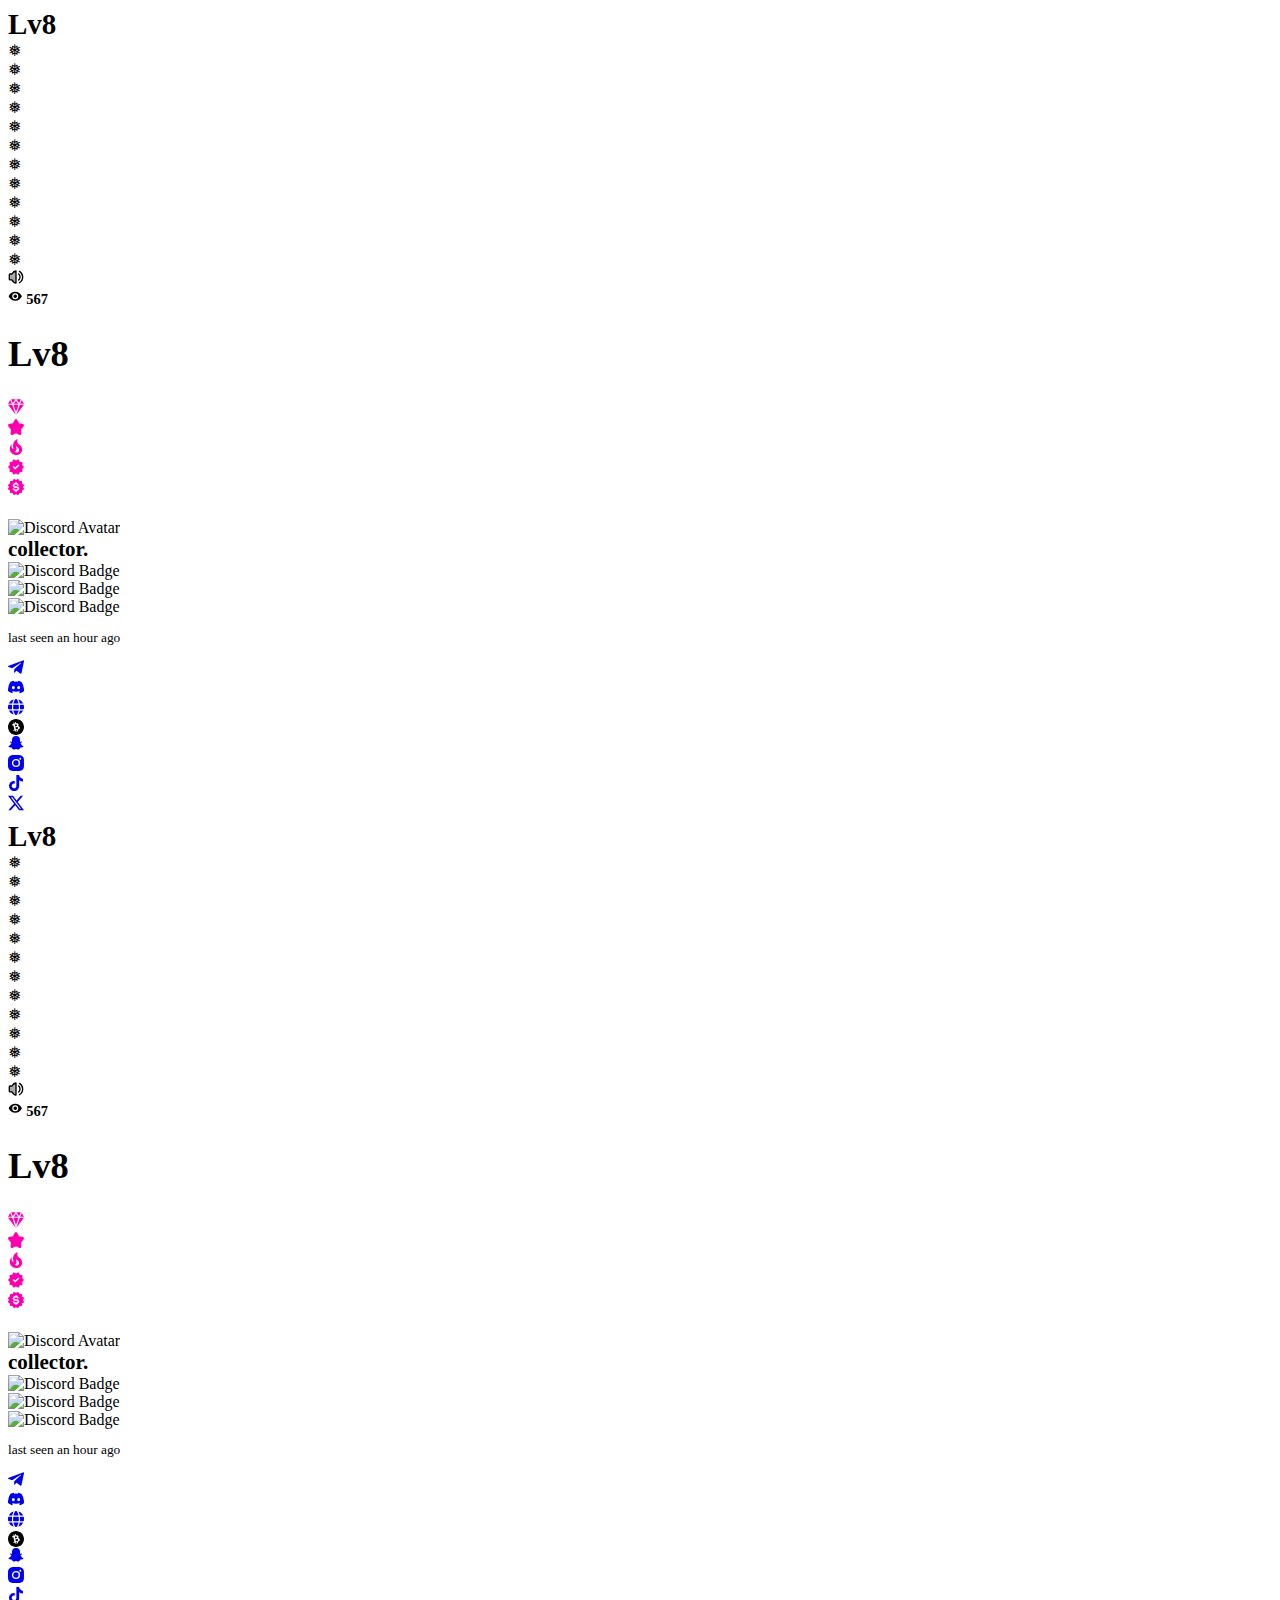
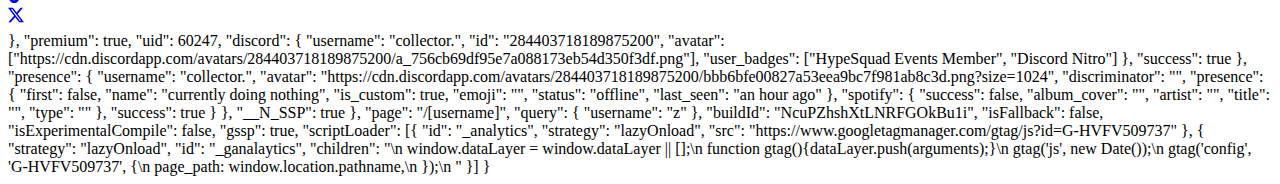
==== @!/index.html @ 82e15ccb "Update index.html" ====
<!DOCTYPE html>
<html lang="en">
  <head>
    <meta charSet="utf-8" />
    <meta name="viewport" content="width=device-width" />
    <title>@Lv8</title>
    <meta name="description" content="guns.lol #1 bio link | discord.gg/guns" />
    <meta content="website" property="og:type" />
    <meta content="@Lv8 | guns.lol" property="og:title" />
    <meta content="#Lv8 x Amaterasu " property="og:description" />
    <meta content="@Lv8 | guns.lol" name="author" />
    <meta content="#ff00c0" name="theme-color" />
    <meta property="og:image" content="https://og.guns.lol/api/og?username=z&amp;t=1715334862715" />
    <meta name="twitter:card" content="summary_large_image" />
    <style>
      ::-moz-selection {
        background: #ff00c0;
        color: #000000;
      }

      ::selection {
        background: #ff00c0;
        color: #000000;
      }
    </style>
    <style>
      body,
      * {
        font-family: &#x27;
        Fira Code&#x27;
        ,
        monospace !important;
      }
    </style>
    <meta name="next-head-count" content="16" />
    <link href="https://api.fontshare.com/v2/css?f[]=satoshi@1&amp;f[]=array@400&amp;display=swap" rel="stylesheet" />
    <link rel="stylesheet" href="https://cdnjs.cloudflare.com/ajax/libs/font-awesome/6.4.0/css/all.min.css" />
    <link href="https://r2.guns.lol/guns-solid.svg" rel="shortcut icon" />
    <link rel="preload" href="https://guns.lol/_next/static/css/c9ff41e3216e1978.css" as="style" />
    <link rel="stylesheet" href="https://guns.lol/_next/static/css/c9ff41e3216e1978.css" data-n-g />
    <link rel="preload" href="https://guns.lol/_next/static/css/a7f615c5cc4872ab.css" as="style" />
    <link rel="stylesheet" href="https://guns.lol/_next/static/css/a7f615c5cc4872ab.css" data-n-p />
    <noscript data-n-css></noscript>
    <script defer nomodule src="https://guns.lol/_next/static/chunks/polyfills-c67a75d1b6f99dc8.js"></script>
    <script src="https://unpkg.com/cursor-effects@latest/dist/browser.js" defer data-nscript="beforeInteractive"></script>
    <script src="https://guns.lol/_next/static/chunks/webpack-ba12c1e6d97ef93b.js" defer></script>
    <script src="https://guns.lol/_next/static/chunks/framework-92a422f151f77ddb.js" defer></script>
    <script src="https://guns.lol/_next/static/chunks/main-e79f9e8eeffec174.js" defer></script>
    <script src="https://guns.lol/_next/static/chunks/pages/_app-d41c8b393c383bba.js" defer></script>
    <script src="https://guns.lol/_next/static/chunks/1664-8fd132e3856cf862.js" defer></script>
    <script src="https://guns.lol/_next/static/chunks/8104-69c6cb628c1b3eec.js" defer></script>
    <script src="https://guns.lol/_next/static/chunks/9338-8b122a9472271a69.js" defer></script>
    <script src="https://guns.lol/_next/static/chunks/9409-edd252f33e75977f.js" defer></script>
    <script src="https://guns.lol/_next/static/chunks/4921-8a6484ae2e8a4b75.js" defer></script>
    <script src="https://guns.lol/_next/static/chunks/pages/%5Busername%5D-a1b21ef05df7433f.js" defer></script>
    <script src="https://guns.lol/_next/static/NcuPZhshXtLNRFGOkBu1i/_buildManifest.js" defer></script>
    <script src="https://guns.lol/_next/static/NcuPZhshXtLNRFGOkBu1i/_ssgManifest.js" defer></script>
    <style data-href="https://fonts.googleapis.com/css2?family=Fira+Code:wght@500&display=swap">
      @font-face {
        font-family: 'Fira Code';
        font-style: normal;
        font-weight: 500;
        font-display: swap;
        src: url(https://fonts.gstatic.com/s/firacode/v22/uU9eCBsR6Z2vfE9aq3bL0fxyUs4tcw4W_A9sFVQ.woff) format('woff')
      }

      @font-face {
        font-family: 'Fira Code';
        font-style: normal;
        font-weight: 500;
        font-display: swap;
        src: url(https://fonts.gstatic.com/s/firacode/v22/uU9eCBsR6Z2vfE9aq3bL0fxyUs4tcw4W_A9sJV37MOzlojwUKaJO.woff) format('woff');
        unicode-range: U+0460-052F, U+1C80-1C88, U+20B4, U+2DE0-2DFF, U+A640-A69F, U+FE2E-FE2F
      }

      @font-face {
        font-family: 'Fira Code';
        font-style: normal;
        font-weight: 500;
        font-display: swap;
        src: url(https://fonts.gstatic.com/s/firacode/v22/uU9eCBsR6Z2vfE9aq3bL0fxyUs4tcw4W_A9sJVT7MOzlojwUKaJO.woff) format('woff');
        unicode-range: U+0301, U+0400-045F, U+0490-0491, U+04B0-04B1, U+2116
      }

      @font-face {
        font-family: 'Fira Code';
        font-style: normal;
        font-weight: 500;
        font-display: swap;
        src: url(https://fonts.gstatic.com/s/firacode/v22/uU9eCBsR6Z2vfE9aq3bL0fxyUs4tcw4W_A9sJVz7MOzlojwUKaJO.woff) format('woff');
        unicode-range: U+1F00-1FFF
      }

      @font-face {
        font-family: 'Fira Code';
        font-style: normal;
        font-weight: 500;
        font-display: swap;
        src: url(https://fonts.gstatic.com/s/firacode/v22/uU9eCBsR6Z2vfE9aq3bL0fxyUs4tcw4W_A9sJVP7MOzlojwUKaJO.woff) format('woff');
        unicode-range: U+0370-0377, U+037A-037F, U+0384-038A, U+038C, U+038E-03A1, U+03A3-03FF
      }

      @font-face {
        font-family: 'Fira Code';
        font-style: normal;
        font-weight: 500;
        font-display: swap;
        src: url(https://fonts.gstatic.com/s/firacode/v22/uU9eCBsR6Z2vfE9aq3bL0fxyUs4tcw4W_A9sJV77MOzlojwUKaJO.woff) format('woff');
        unicode-range: U+0100-02AF, U+0304, U+0308, U+0329, U+1E00-1E9F, U+1EF2-1EFF, U+2020, U+20A0-20AB, U+20AD-20C0, U+2113, U+2C60-2C7F, U+A720-A7FF
      }

      @font-face {
        font-family: 'Fira Code';
        font-style: normal;
        font-weight: 500;
        font-display: swap;
        src: url(https://fonts.gstatic.com/s/firacode/v22/uU9eCBsR6Z2vfE9aq3bL0fxyUs4tcw4W_A9sJVD7MOzlojwUKQ.woff) format('woff');
        unicode-range: U+0000-00FF, U+0131, U+0152-0153, U+02BB-02BC, U+02C6, U+02DA, U+02DC, U+0304, U+0308, U+0329, U+2000-206F, U+2074, U+20AC, U+2122, U+2191, U+2193, U+2212, U+2215, U+FEFF, U+FFFD
      }
    </style>
  </head>
  <body>
    <div id="__next">
      <div class="userPage_backgroundImage__kUq3o" style="background-image:url(https://r2.guns.lol/e5f853f0-929c-4ae1-b86b-7b7a679bd29f.mp4)"></div>
      <div class="userPage_clickToEnterOverlay__4kIhx">
        <div class="userPage_clickToEnterText__pAALW" style="font-weight:700;font-size:29px">Lv8</div>
      </div>
      <div aria-hidden="true">
        <div class="userPage_snowflake__CZKJu">
          <div class="userPage_inner__q6u34">❅</div>
        </div>
        <div class="userPage_snowflake__CZKJu">
          <div class="userPage_inner__q6u34">❅</div>
        </div>
        <div class="userPage_snowflake__CZKJu">
          <div class="userPage_inner__q6u34">❅</div>
        </div>
        <div class="userPage_snowflake__CZKJu">
          <div class="userPage_inner__q6u34">❅</div>
        </div>
        <div class="userPage_snowflake__CZKJu">
          <div class="userPage_inner__q6u34">❅</div>
        </div>
        <div class="userPage_snowflake__CZKJu">
          <div class="userPage_inner__q6u34">❅</div>
        </div>
        <div class="userPage_snowflake__CZKJu">
          <div class="userPage_inner__q6u34">❅</div>
        </div>
        <div class="userPage_snowflake__CZKJu">
          <div class="userPage_inner__q6u34">❅</div>
        </div>
        <div class="userPage_snowflake__CZKJu">
          <div class="userPage_inner__q6u34">❅</div>
        </div>
        <div class="userPage_snowflake__CZKJu">
          <div class="userPage_inner__q6u34">❅</div>
        </div>
        <div class="userPage_snowflake__CZKJu">
          <div class="userPage_inner__q6u34">❅</div>
        </div>
        <div class="userPage_snowflake__CZKJu">
          <div class="userPage_inner__q6u34">❅</div>
        </div>
      </div>
      <div class="userPage_backgroundColor__XwvRJ" style="background-color:#000000"></div>
      <div style="--presenceUsernameColor:#ff00c0;--presenceStatusColor:rgba(255, 0, 192, 0.7);--presenceContainerBackground:rgba(255, 0, 192, 0.07);--presenceContainerBorder:2px solid rgba(255, 0, 192, 0.05);--discordServerMembers:rgba(255, 0, 192, 0.6);--secondTabBackground:rgba(255, 0, 192, 0.07);--secondTabBorder:2px solid rgba(255, 0, 192, 0.05);--discordMissingIcon:rgba(255, 0, 192, 0.25);--modernLayoutSeperator:rgba(255, 0, 192, 0.12);--modernLayoutSeperatorBorder:rgba(255, 0, 192, 0.12);--discordAvatarBorder:2px solid rgba(255, 205, 10, 0.15);--badgeContainerBackground:rgba(255, 0, 192, 0.08);--badgeContainerBorder:2px solid rgba(255, 0, 192, 0.04);--userBadge:20.5px;--textColor:#ff00c0;--iconColor:#ffed00;--backgroundColor:#000000;--joinStatus:rgba(255, 0, 192, 0.65);--avatarBorder:2px solid rgba(255, 0, 221, 0);--containerColor:rgba(255, 205, 10, 0);--containerBlur:0px;--containerBorder:1px solid rgba(255, 0, 221, 0);--containerRadius:0px;--containerWidth:38rem;--containerPadding:35px 15px;--volumeBackgroundcolor:rgba(255, 205, 10, 0.2);--volumeBorder:2px solid rgba(255, 205, 10, 0.05);--colorUsernameGlow:0px 0px 16.5px #ff00c0;--usernameEffects:url(https://r2.guns.lol/sparkle_pink.gif);--buttonBackground:rgba(255, 0, 192, 0.22);--buttonBorder:2px solid rgba(255, 0, 192, 0.12);--buttonRadius:12px;--buttonAlign:center;--buttonBackgroundHover:rgba(255, 0, 192, 0.32);--buttonBorderHover:2px solid rgba(255, 0, 192, 0.25);--buttonUrlColor:rgba(255, 0, 192, 0.65)">
        <div class="userPage_volumeButton__BV0oP">
          <svg xmlns="http://www.w3.org/2000/svg" width="1em" height="1em" viewBox="0 0 48 48">
            <defs>
              <mask id="ipTVolumeNotice0">
                <g fill="none" stroke="#fff" stroke-width="4">
                  <path fill="#555" stroke-linejoin="round" d="M24 6v36c-7 0-12.201-9.16-12.201-9.16H6a2 2 0 0 1-2-2V17.01a2 2 0 0 1 2-2h5.799S17 6 24 6Z"></path>
                  <path stroke-linecap="round" stroke-linejoin="round" d="M32 15a11.91 11.91 0 0 1 1.684 1.859A12.07 12.07 0 0 1 36 24c0 2.654-.846 5.107-2.278 7.09A11.936 11.936 0 0 1 32 33"></path>
                  <path stroke-linecap="round" d="M34.236 41.186C40.084 37.696 44 31.305 44 24c0-7.192-3.796-13.496-9.493-17.02"></path>
                </g>
              </mask>
            </defs>
            <path fill="currentColor" d="M0 0h48v48H0z" mask="url(#ipTVolumeNotice0)"></path>
          </svg>
        </div>
        <div class="userPage_mainContainer__nlLnl">
          <div class="userPage_userContainerWrapper__1632T">
            <div class="userPage_userContainer__o4GEY">
              <div class="userPage_profileViews__pzWkZ">
                <span style="font-weight:550;font-size:14.5px">
                  <svg xmlns="http://www.w3.org/2000/svg" width="1em" height="1em" viewBox="0 0 24 24">
                    <path fill="currentColor" d="M12 9a3 3 0 0 0-3 3a3 3 0 0 0 3 3a3 3 0 0 0 3-3a3 3 0 0 0-3-3m0 8a5 5 0 0 1-5-5a5 5 0 0 1 5-5a5 5 0 0 1 5 5a5 5 0 0 1-5 5m0-12.5C7 4.5 2.73 7.61 1 12c1.73 4.39 6 7.5 11 7.5s9.27-3.11 11-7.5c-1.73-4.39-6-7.5-11-7.5"></path>
                  </svg>
                  <!-- -->567 </span>
              </div>
              <div class="userLayout1_userInformation__VllEh" style="margin-bottom:5px">
                <div></div>
                <div class="userLayout1_userDescription__2OVZX">
                  <h1 class="userLayout1_userDescriptionUsername__Ul4hA false" style="font-weight:550;font-size:36.5px">Lv8</h1>
                  <div class="userLayout1_badgeContainerWrapper__KeHD7">
                    <div class="userPage_badgeContainer__yRM7q">
                      <div class="userPage_badgeContainerFlex__ZWUbS">
                        <style>
                          .userPage_premium__pQavC {
                            color: #ff00b0 !important;
                            filter: drop-shadow(#ff00b0 0 0 2.5px) !important;
                          }
                        </style>
                        <style>
                          .userPage_premium__pQavC {
                            filter: none !important;
                          }
                        </style>
                        <svg xmlns="http://www.w3.org/2000/svg" class="userPage_premium__pQavC" width="1em" height="1em" viewBox="23 32 465 448">
                          <path fill="currentColor" d="M396.31 32H264l84.19 112.26L396.31 32zm-280.62 0l48.12 112.26L248 32H115.69zM256 74.67L192 160h128l-64-85.33zm166.95-23.61L376.26 160H488L422.95 51.06zm-333.9 0L23 160h112.74L89.05 51.06zM146.68 192H24l222.8 288h.53L146.68 192zm218.64 0L264.67 480h.53L488 192H365.32zm-35.93 0H182.61L256 400l73.39-208z"></path>
                        </svg>
                      </div>
                      <div class="userPage_badgeContainerFlex__ZWUbS">
                        <style>
                          .userPage_imageHost__7UrDF {
                            color: #ff00b0 !important;
                            filter: drop-shadow(#ff00b0 0 0 2.5px) !important;
                          }
                        </style>
                        <style>
                          .userPage_imageHost__7UrDF {
                            filter: none !important;
                          }
                        </style>
                        <svg xmlns="http://www.w3.org/2000/svg" class="userPage_imageHost__7UrDF" width="1em" height="1em" viewBox="2 2 20 20">
                          <path fill="currentColor" d="M9.153 5.408C10.42 3.136 11.053 2 12 2c.947 0 1.58 1.136 2.847 3.408l.328.588c.36.646.54.969.82 1.182c.28.213.63.292 1.33.45l.636.144c2.46.557 3.689.835 3.982 1.776c.292.94-.546 1.921-2.223 3.882l-.434.507c-.476.557-.715.836-.822 1.18c-.107.345-.071.717.001 1.46l.066.677c.253 2.617.38 3.925-.386 4.506c-.766.582-1.918.051-4.22-1.009l-.597-.274c-.654-.302-.981-.452-1.328-.452c-.347 0-.674.15-1.329.452l-.595.274c-2.303 1.06-3.455 1.59-4.22 1.01c-.767-.582-.64-1.89-.387-4.507l.066-.676c.072-.744.108-1.116 0-1.46c-.106-.345-.345-.624-.821-1.18l-.434-.508c-1.677-1.96-2.515-2.941-2.223-3.882c.293-.941 1.523-1.22 3.983-1.776l.636-.144c.699-.158 1.048-.237 1.329-.45c.28-.213.46-.536.82-1.182l.328-.588Z"></path>
                        </svg>
                      </div>
                      <div class="userPage_badgeContainerFlex__ZWUbS">
                        <style>
                          .userPage_serverBooster__8x5Oi {
                            color: #ff00b0 !important;
                            filter: drop-shadow(#ff00b0 0 0 2.5px) !important;
                          }
                        </style>
                        <style>
                          .userPage_serverBooster__8x5Oi {
                            filter: none !important;
                          }
                        </style>
                        <svg xmlns="http://www.w3.org/2000/svg" class="userPage_serverBooster__8x5Oi" width="1em" height="1em" viewBox="4.99 3 14 18">
                          <path fill="currentColor" d="M17.66 11.2c-.23-.3-.51-.56-.77-.82c-.67-.6-1.43-1.03-2.07-1.66C13.33 7.26 13 4.85 13.95 3c-.95.23-1.78.75-2.49 1.32c-2.59 2.08-3.61 5.75-2.39 8.9c.04.1.08.2.08.33c0 .22-.15.42-.35.5c-.23.1-.47.04-.66-.12a.58.58 0 0 1-.14-.17c-1.13-1.43-1.31-3.48-.55-5.12C5.78 10 4.87 12.3 5 14.47c.06.5.12 1 .29 1.5c.14.6.41 1.2.71 1.73c1.08 1.73 2.95 2.97 4.96 3.22c2.14.27 4.43-.12 6.07-1.6c1.83-1.66 2.47-4.32 1.53-6.6l-.13-.26c-.21-.46-.77-1.26-.77-1.26m-3.16 6.3c-.28.24-.74.5-1.1.6c-1.12.4-2.24-.16-2.9-.82c1.19-.28 1.9-1.16 2.11-2.05c.17-.8-.15-1.46-.28-2.23c-.12-.74-.1-1.37.17-2.06c.19.38.39.76.63 1.06c.77 1 1.98 1.44 2.24 2.8c.04.14.06.28.06.43c.03.82-.33 1.72-.93 2.27Z"></path>
                        </svg>
                      </div>
                      <div class="userPage_badgeContainerFlex__ZWUbS">
                        <style>
                          .userPage_verified__3n7sU {
                            color: #ff00b0 !important;
                            filter: drop-shadow(#ff00b0 0 0 2.5px) !important;
                          }
                        </style>
                        <style>
                          .userPage_verified__3n7sU {
                            filter: none !important;
                          }
                        </style>
                        <svg xmlns="http://www.w3.org/2000/svg" class="userPage_verified__3n7sU" width="1em" height="1em" viewBox="1 1.5 22 21">
                          <path fill="currentColor" d="m8.6 22.5l-1.9-3.2l-3.6-.8l.35-3.7L1 12l2.45-2.8l-.35-3.7l3.6-.8l1.9-3.2L12 2.95l3.4-1.45l1.9 3.2l3.6.8l-.35 3.7L23 12l-2.45 2.8l.35 3.7l-3.6.8l-1.9 3.2l-3.4-1.45l-3.4 1.45Zm2.35-6.95L16.6 9.9l-1.4-1.45l-4.25 4.25l-2.15-2.1L7.4 12l3.55 3.55Z"></path>
                        </svg>
                      </div>
                      <div class="userPage_badgeContainerFlex__ZWUbS">
                        <style>
                          .userPage_donor__0X9Rl {
                            color: #ff00b0 !important;
                            filter: drop-shadow(#ff00b0 0 0 2.5px) !important;
                          }
                        </style>
                        <style>
                          .userPage_donor__0X9Rl {
                            filter: none !important;
                          }
                        </style>
                        <svg xmlns="http://www.w3.org/2000/svg" class="userPage_donor__0X9Rl" width="1em" height="1em" viewBox="2.01 2.01 19.98 19.98">
                          <path d="M2.047 14.668a.994.994 0 0 0 .465.607l1.91 1.104v2.199a1 1 0 0 0 1 1h2.199l1.104 1.91a1.01 1.01 0 0 0 .866.5c.174 0 .347-.046.501-.135L12 20.75l1.91 1.104a1.001 1.001 0 0 0 1.366-.365l1.103-1.91h2.199a1 1 0 0 0 1-1V16.38l1.91-1.104a1 1 0 0 0 .365-1.367L20.75 12l1.104-1.908a1 1 0 0 0-.365-1.366l-1.91-1.104v-2.2a1 1 0 0 0-1-1H16.38l-1.103-1.909a1.008 1.008 0 0 0-.607-.466a.993.993 0 0 0-.759.1L12 3.25l-1.909-1.104a1 1 0 0 0-1.366.365l-1.104 1.91H5.422a1 1 0 0 0-1 1V7.62l-1.91 1.104a1.003 1.003 0 0 0-.365 1.368L3.251 12l-1.104 1.908a1.009 1.009 0 0 0-.1.76zM12 13c-3.48 0-4-1.879-4-3c0-1.287 1.029-2.583 3-2.915V6.012h2v1.109c1.734.41 2.4 1.853 2.4 2.879h-1l-1 .018C13.386 9.638 13.185 9 12 9c-1.299 0-2 .515-2 1c0 .374 0 1 2 1c3.48 0 4 1.879 4 3c0 1.287-1.029 2.583-3 2.915V18h-2v-1.08c-2.339-.367-3-2.003-3-2.92h2c.011.143.159 1 2 1c1.38 0 2-.585 2-1c0-.325 0-1-2-1z" fill="currentColor"></path>
                        </svg>
                      </div>
                    </div>
                  </div>
                  <h3 class="userLayout1_userDescriptionText__z3I_T" style="font-weight:570;font-size:17.5px">
                    <div class="Typewriter" data-testid="typewriter-wrapper"></div>
                  </h3>
                </div>
                <div class="userPage_discordPresenceWrapper__9W5ws">
                  <div class="userPage_discordPresenceContainer__PFz6T" style="margin-top:20px">
                    <div class="userPage_discordUserInformation__ORflT">
                      <div class="userPage_discordAvatar__bB0vi">
                        <div class="userPage_discordStatus__ZfwPA">
                          <img src="https://cdn.discordapp.com/avatars/284403718189875200/bbb6bfe00827a53eea9bc7f981ab8c3d.png?size=1024" alt="Discord Avatar" />
                          <img src="https://r2.guns.lol/offline.png" class="userPage_discordStatusIcon__kcajH" alt />
                        </div>
                      </div>
                      <div class="userPage_discordActivity__9KpRz">
                        <div class="userPage_discordUser__wiIu5">
                          <div class="userPage_discordUserDiv__c_a50">
                            <span style="font-weight:550;font-size:21px">collector.</span>
                            <div class="userPage_discordUserBadges__ropYG">
                              <div class="userPage_discordBadge__ZArLB">
                                <img src="https://cdn.discordapp.com/badge-icons/bf01d1073931f921909045f3a39fd264.png" alt="Discord Badge" />
                              </div>
                              <div class="userPage_discordBadge__ZArLB">
                                <img src="https://cdn.discordapp.com/badge-icons/2ba85e8026a8614b640c2837bcdfe21b.png" alt="Discord Badge" />
                              </div>
                              <div class="userPage_discordBadge__ZArLB">
                                <img src="https://cdn.discordapp.com/badge-icons/72bed924410c304dbe3d00a6e593ff59.png" alt="Discord Badge" />
                              </div>
                            </div>
                          </div>
                          <h3 style="font-weight:300;font-size:13.4px">
                            <span class="userPage_offlineText__mCsvD">last seen
                              <!-- -->an hour ago
                            </span>
                          </h3>
                        </div>
                        <div class="userPage_activityImage__47mBR"></div>
                      </div>
                    </div>
                  </div>
                </div>
                <div class="userLayout1_socialsWrapper__PTWu8">
                  <div class="userPage_userSocials__i4mTF">
                    <div class="userPage_userSocial__DVXQm userPage_telegram__GvgX9">
                      <a target="_blank" href="https://t.me/Lv8">
                        <svg xmlns="http://www.w3.org/2000/svg" width="1em" height="1em" viewBox="2 3.61 20.02 16.79">
                          <path fill="currentColor" d="m20.665 3.717l-17.73 6.837c-1.21.486-1.203 1.161-.222 1.462l4.552 1.42l10.532-6.645c.498-.303.953-.14.579.192l-8.533 7.701h-.002l.002.001l-.314 4.692c.46 0 .663-.211.921-.46l2.211-2.15l4.599 3.397c.848.467 1.457.227 1.668-.785l3.019-14.228c.309-1.239-.473-1.8-1.282-1.434z"></path>
                        </svg>
                      </a>
                    </div>
                    <div class="userPage_userSocial__DVXQm userPage_discord__LY7XO">
                      <a target="_blank" href="https://discord.com/invite/Lv8">
                        <svg xmlns="http://www.w3.org/2000/svg" width="1em" height="1em" viewBox="1.96 4.26 20.03 15.53">
                          <path fill="currentColor" d="M14.82 4.26a10.14 10.14 0 0 0-.53 1.1a14.66 14.66 0 0 0-4.58 0a10.14 10.14 0 0 0-.53-1.1a16 16 0 0 0-4.13 1.3a17.33 17.33 0 0 0-3 11.59a16.6 16.6 0 0 0 5.07 2.59A12.89 12.89 0 0 0 8.23 18a9.65 9.65 0 0 1-1.71-.83a3.39 3.39 0 0 0 .42-.33a11.66 11.66 0 0 0 10.12 0q.21.18.42.33a10.84 10.84 0 0 1-1.71.84a12.41 12.41 0 0 0 1.08 1.78a16.44 16.44 0 0 0 5.06-2.59a17.22 17.22 0 0 0-3-11.59a16.09 16.09 0 0 0-4.09-1.35zM8.68 14.81a1.94 1.94 0 0 1-1.8-2a1.93 1.93 0 0 1 1.8-2a1.93 1.93 0 0 1 1.8 2a1.93 1.93 0 0 1-1.8 2zm6.64 0a1.94 1.94 0 0 1-1.8-2a1.93 1.93 0 0 1 1.8-2a1.92 1.92 0 0 1 1.8 2a1.92 1.92 0 0 1-1.8 2z"></path>
                        </svg>
                      </a>
                    </div>
                    <div class="userPage_userSocial__DVXQm userPage_custom_url__jUO7D">
                      <a target="_blank" href="https://guns.lol/Lv8">
                        <svg xmlns="http://www.w3.org/2000/svg" width="1em" height="1em" viewBox="2 2 28 28">
                          <path fill="currentColor" d="M11 16c0-1.393.078-2.734.222-4h9.556c.144 1.266.222 2.607.222 4c0 1.393-.078 2.734-.222 4h-9.556A35.485 35.485 0 0 1 11 16Zm-1.79 4A37.618 37.618 0 0 1 9 16c0-1.379.073-2.72.21-4H2.58A14.002 14.002 0 0 0 2 16c0 1.39.203 2.733.58 4h6.63Zm-5.863 2h6.138c.314 1.86.771 3.547 1.344 4.978c.369.922.793 1.758 1.272 2.472A14.036 14.036 0 0 1 3.347 22Zm8.168 0h8.97c-.29 1.6-.69 3.032-1.17 4.235c-.516 1.288-1.104 2.262-1.706 2.9c-.6.634-1.144.865-1.609.865c-.465 0-1.009-.231-1.609-.866c-.602-.637-1.19-1.611-1.705-2.899c-.481-1.203-.881-2.636-1.171-4.235Zm11 0c-.314 1.86-.771 3.547-1.344 4.978c-.369.922-.793 1.758-1.272 2.472A14.036 14.036 0 0 0 28.653 22h-6.138Zm6.905-2c.377-1.267.58-2.61.58-4c0-1.39-.203-2.733-.58-4h-6.63c.137 1.28.21 2.621.21 4s-.073 2.72-.21 4h6.63ZM19.314 5.765c.481 1.203.881 2.636 1.171 4.235h-8.97c.29-1.6.69-3.032 1.17-4.235c.516-1.288 1.104-2.263 1.706-2.9c.598-.631 1.14-.863 1.604-.865h.008c.464 0 1.007.233 1.606.866c.602.636 1.19 1.611 1.705 2.899ZM22.515 10h6.138a14.036 14.036 0 0 0-8.754-7.45c.479.714.903 1.55 1.272 2.472c.573 1.431 1.03 3.118 1.344 4.978ZM3.347 10h6.138c.314-1.86.771-3.547 1.344-4.978c.369-.922.793-1.758 1.272-2.472A14.036 14.036 0 0 0 3.347 10Z"></path>
                        </svg>
                      </a>
                    </div>
                    <div class="userPage_userSocial__DVXQm userPage_bitcoin__6ESAx">
                      <span style="display:flex">
                        <svg xmlns="http://www.w3.org/2000/svg" width="1em" height="1em" viewBox="0 0 24 24">
                          <path fill="currentColor" d="m10.84 11.22l-.688-2.568c.728-.18 2.839-1.051 3.39.506c.27 1.682-1.978 1.877-2.702 2.062zm.289 1.313l.755 2.829c.868-.228 3.496-.46 3.241-2.351c-.433-1.666-3.125-.706-3.996-.478zM24 12c0 6.627-5.373 12-12 12S0 18.627 0 12S5.373 0 12 0s12 5.373 12 12zm-6.341.661c-.183-1.151-1.441-2.095-2.485-2.202c.643-.57.969-1.401.57-2.488c-.603-1.368-1.989-1.66-3.685-1.377l-.546-2.114l-1.285.332l.536 2.108c-.338.085-.685.158-1.029.256L9.198 5.08l-1.285.332l.545 2.114c-.277.079-2.595.673-2.595.673l.353 1.377s.944-.265.935-.244c.524-.137.771.125.886.372l1.498 5.793c.018.168-.012.454-.372.551c.021.012-.935.241-.935.241l.14 1.605s2.296-.588 2.598-.664l.551 2.138l1.285-.332l-.551-2.153c.353-.082.697-.168 1.032-.256l.548 2.141l1.285-.332l-.551-2.135c1.982-.482 3.38-1.73 3.094-3.64z"></path>
                        </svg>
                      </span>
                    </div>
                    <div class="userPage_userSocial__DVXQm userPage_snapchat__kuY2g">
                      <a target="_blank" href="https://snapchat.com/add/rolex">
                        <svg xmlns="http://www.w3.org/2000/svg" width="1em" height="1em" viewBox="0 0 256 256">
                          <path fill="currentColor" d="M245.47 189.74c-7.1 6.67-17.67 7.71-27.88 8.72c-6.31.62-12.83 1.27-16.39 3.23c-3.37 1.86-6.85 6.62-10.21 11.22c-5.4 7.41-11.53 15.8-21.23 18.28a26.35 26.35 0 0 1-6.64.81c-6.88 0-13.7-2.32-19.9-4.43c-5.55-1.89-10.8-3.68-15.21-3.68s-9.66 1.79-15.21 3.68c-8.19 2.79-17.47 6-26.54 3.62c-9.71-2.48-15.84-10.87-21.24-18.28c-3.36-4.6-6.84-9.36-10.21-11.22c-3.56-2-10.08-2.61-16.38-3.23c-10.22-1-20.79-2.05-27.89-8.72a8 8 0 0 1 2.77-13.36c.09 0 12.84-4.86 25.36-19a94 94 0 0 0 17.74-30.2L37 119.43a8 8 0 1 1 6-14.86l17.85 7.15A151.24 151.24 0 0 0 64 80a64 64 0 0 1 128 0a149 149 0 0 0 3.21 31.73l17.79-7.16a8 8 0 1 1 6 14.86l-19.3 7.72c14.08 38.35 42.64 49.09 43 49.23a8 8 0 0 1 2.77 13.36"></path>
                        </svg>
                      </a>
                    </div>
                    <div class="userPage_userSocial__DVXQm userPage_instagram__IFtdK">
                      <a target="_blank" href="https://instagram.com/_0_">
                        <svg xmlns="http://www.w3.org/2000/svg" width="1em" height="1em" viewBox="3 2.98 18.01 18.04">
                          <path fill="currentColor" d="M20.947 8.305a6.53 6.53 0 0 0-.419-2.216a4.61 4.61 0 0 0-2.633-2.633a6.606 6.606 0 0 0-2.186-.42c-.962-.043-1.267-.055-3.709-.055s-2.755 0-3.71.055a6.606 6.606 0 0 0-2.185.42a4.607 4.607 0 0 0-2.633 2.633a6.554 6.554 0 0 0-.419 2.185c-.043.963-.056 1.268-.056 3.71s0 2.754.056 3.71c.015.748.156 1.486.419 2.187a4.61 4.61 0 0 0 2.634 2.632a6.584 6.584 0 0 0 2.185.45c.963.043 1.268.056 3.71.056s2.755 0 3.71-.056a6.59 6.59 0 0 0 2.186-.419a4.615 4.615 0 0 0 2.633-2.633c.263-.7.404-1.438.419-2.187c.043-.962.056-1.267.056-3.71c-.002-2.442-.002-2.752-.058-3.709zm-8.953 8.297c-2.554 0-4.623-2.069-4.623-4.623s2.069-4.623 4.623-4.623a4.623 4.623 0 0 1 0 9.246zm4.807-8.339a1.077 1.077 0 0 1-1.078-1.078a1.077 1.077 0 1 1 2.155 0c0 .596-.482 1.078-1.077 1.078z"></path>
                          <circle cx="11.994" cy="11.979" r="3.003" fill="currentColor"></circle>
                        </svg>
                      </a>
                    </div>
                    <div class="userPage_userSocial__DVXQm userPage_tiktok__QtUle">
                      <a target="_blank" href="https://tiktok.com/@___">
                        <svg xmlns="http://www.w3.org/2000/svg" width="1em" height="1em" viewBox="3.2 2 17.43 19.99">
                          <path fill="currentColor" d="M19.59 6.69a4.83 4.83 0 0 1-3.77-4.25V2h-3.45v13.67a2.89 2.89 0 0 1-5.2 1.74a2.89 2.89 0 0 1 2.31-4.64a2.93 2.93 0 0 1 .88.13V9.4a6.84 6.84 0 0 0-1-.05A6.33 6.33 0 0 0 5 20.1a6.34 6.34 0 0 0 10.86-4.43v-7a8.16 8.16 0 0 0 4.77 1.52v-3.4a4.85 4.85 0 0 1-1-.1z"></path>
                        </svg>
                      </a>
                    </div>
                    <div class="userPage_userSocial__DVXQm userPage_x__evMen">
                      <a target="_blank" href="https://x.com/cxe">
                        <svg xmlns="http://www.w3.org/2000/svg" width="1em" height="1em" viewBox="26.8 48 460.2 416">
                          <path fill="currentColor" d="M389.2 48h70.6L305.6 224.2L487 464H345L233.7 318.6L106.5 464H35.8l164.9-188.5L26.8 48h145.6l100.5 132.9L389.2 48zm-24.8 373.8h39.1L151.1 88h-42l255.3 333.8z"></path>
                        </svg>
                      </a>
                    </div>
                  </div>
                </div>
              </div>
            </div>
          </div>
        </div>
      </div>
    </div>
    <script id="__NEXT_DATA__" type="application/json">
      {
        "props": {
          "pageProps": {
            "data": {
              "username": "z",
              "account_created": 1713996447,
              "verified": true,
              "alias": "",
              "config": {
                "socials": [{
                  "social": "telegram",
                  "value": "https://t.me/Lv8",
                  "id": "8fa6ba84-4801-4a76-ad6f-e366678ea915"
                }, {
                  "social": "discord",
                  "value": "https://discord.com/invite/Lv8",
                  "id": "d2f7e2a2-36a5-4d99-b6ae-43434a18cd58"
                }, {
                  "social": "custom_url",
                  "value": "https://guns.lol/Lv8",
                  "id": "23204859-eb5f-4e72-9382-bab6b4852592"
                }, {
                  "social": "bitcoin",
                  "value": "bc1qj4832z4j3sd6wqxjngek57t0y06drfqtfcqgxp",
                  "id": "b07f1e45-c00d-4574-bb42-5e38515685ee"
                }, {
                  "social": "snapchat",
                  "value": "https://snapchat.com/add/rolex",
                  "id": "2a792112-01fb-436c-b0cb-504393719d66"
                }, {
                  "social": "instagram",
                  "value": "https://instagram.com/_0_",
                  "id": "8de43e83-7c18-41d4-86c0-46cafd9bca67"
                }, {
                  "social": "tiktok",
                  "value": "https://tiktok.com/@___",
                  "id": "7b58cc5f-5d95-4504-aa9a-954f35ef7c8f"
                }, {
                  "social": "x",
                  "value": "https://x.com/cxe",
                  "id": "ec191cad-91f9-4156-a00d-33a9f0c482c9"
                }],
                "user_badges": ["premium", "imagehost_access", "server_booster", "verified", "donor"],
                "custom_badges": [],
                "color": "#ffcd0a",
                "text_color": "#ff00c0",
                "icon_color": "#ffed00",
                "bg_color": "#000000",
                "gradient_1": "#881c9c",
                "gradient_2": "#0d0d0d",
                "profile_gradient": false,
                "use_discord_avatar": false,
                "volume_control": true,
                "badge_glow": false,
                "username_glow": true,
                "swap_colors": false,
                "monochrome": false,
                "animated_title": true,
                "page_views": 567,
                "blur": 0,
                "opacity": 0,
                "url": "https://r2.guns.lol/e5f853f0-929c-4ae1-b86b-7b7a679bd29f.mp4",
                "audio": "",
                "avatar": "",
                "custom_cursor": "",
                "description": "#My Senseiii ",
                "presence": "enabled",
                "display_name": "Lv8",
                "background_effects": "snowflakes",
                "username_effects": "pink",
                "premium": {
                  "effects_color": "#fce314",
                  "badge_color": "#ff00b0",
                  "border_color": "#ff00dd",
                  "typewriter_enabled": true,
                  "typewriter": ["#My Senseiii"],
                  "hide_badges": false,
                  "hide_views": false,
                  "border_enabled": true,
                  "second_tab_enabled": false,
                  "monochrome_badges": true,
                  "border_width": 1,
                  "border_radius": 0,
                  "second_tab": {},
                  "cursor_effects": "particles",
                  "font": "firacode",
                  "page_enter_text": "Lv8",
                  "layout": "default",
                  "banner": "",
                  "buttons": [],
                  "show_url": false,
                  "text_align": "center",
                  "button_shadow": false,
                  "button_border_radius": 12
                }
                ::selection {
                    background: #ff00c0;
                    color: #000000;
                }
                </style><style>
                body, * {
                    font-family: &#x27;Fira Code&#x27;, monospace!important;
                }
                </style><meta name="next-head-count" content="16" /><link href="https://api.fontshare.com/v2/css?f[]=satoshi@1&amp;f[]=array@400&amp;display=swap" rel="stylesheet" /><link rel="stylesheet" href="https://cdnjs.cloudflare.com/ajax/libs/font-awesome/6.4.0/css/all.min.css" /><link href="https://r2.guns.lol/guns-solid.svg" rel="shortcut icon" /><link rel="preload" href="https://guns.lol/_next/static/css/c9ff41e3216e1978.css" as="style" /><link rel="stylesheet" href="https://guns.lol/_next/static/css/c9ff41e3216e1978.css" data-n-g /><link rel="preload" href="https://guns.lol/_next/static/css/a7f615c5cc4872ab.css" as="style" /><link rel="stylesheet" href="https://guns.lol/_next/static/css/a7f615c5cc4872ab.css" data-n-p /><noscript data-n-css></noscript><script defer nomodule src="https://guns.lol/_next/static/chunks/polyfills-c67a75d1b6f99dc8.js"></script><script src="https://unpkg.com/cursor-effects@latest/dist/browser.js" defer data-nscript="beforeInteractive"></script><script src="https://guns.lol/_next/static/chunks/webpack-ba12c1e6d97ef93b.js" defer></script><script src="https://guns.lol/_next/static/chunks/framework-92a422f151f77ddb.js" defer></script><script src="https://guns.lol/_next/static/chunks/main-e79f9e8eeffec174.js" defer></script><script src="https://guns.lol/_next/static/chunks/pages/_app-d41c8b393c383bba.js" defer></script><script src="https://guns.lol/_next/static/chunks/1664-8fd132e3856cf862.js" defer></script><script src="https://guns.lol/_next/static/chunks/8104-69c6cb628c1b3eec.js" defer></script><script src="https://guns.lol/_next/static/chunks/9338-8b122a9472271a69.js" defer></script><script src="https://guns.lol/_next/static/chunks/9409-edd252f33e75977f.js" defer></script><script src="https://guns.lol/_next/static/chunks/4921-8a6484ae2e8a4b75.js" defer></script><script src="https://guns.lol/_next/static/chunks/pages/%5Busername%5D-a1b21ef05df7433f.js" defer></script><script src="https://guns.lol/_next/static/NcuPZhshXtLNRFGOkBu1i/_buildManifest.js" defer></script><script src="https://guns.lol/_next/static/NcuPZhshXtLNRFGOkBu1i/_ssgManifest.js" defer></script><style data-href="https://fonts.googleapis.com/css2?family=Fira+Code:wght@500&display=swap">@font-face{font-family:'Fira Code';font-style:normal;font-weight:500;font-display:swap;src:url(https://fonts.gstatic.com/s/firacode/v22/uU9eCBsR6Z2vfE9aq3bL0fxyUs4tcw4W_A9sFVQ.woff) format('woff')}@font-face{font-family:'Fira Code';font-style:normal;font-weight:500;font-display:swap;src:url(https://fonts.gstatic.com/s/firacode/v22/uU9eCBsR6Z2vfE9aq3bL0fxyUs4tcw4W_A9sJV37MOzlojwUKaJO.woff) format('woff');unicode-range:U+0460-052F,U+1C80-1C88,U+20B4,U+2DE0-2DFF,U+A640-A69F,U+FE2E-FE2F}@font-face{font-family:'Fira Code';font-style:normal;font-weight:500;font-display:swap;src:url(https://fonts.gstatic.com/s/firacode/v22/uU9eCBsR6Z2vfE9aq3bL0fxyUs4tcw4W_A9sJVT7MOzlojwUKaJO.woff) format('woff');unicode-range:U+0301,U+0400-045F,U+0490-0491,U+04B0-04B1,U+2116}@font-face{font-family:'Fira Code';font-style:normal;font-weight:500;font-display:swap;src:url(https://fonts.gstatic.com/s/firacode/v22/uU9eCBsR6Z2vfE9aq3bL0fxyUs4tcw4W_A9sJVz7MOzlojwUKaJO.woff) format('woff');unicode-range:U+1F00-1FFF}@font-face{font-family:'Fira Code';font-style:normal;font-weight:500;font-display:swap;src:url(https://fonts.gstatic.com/s/firacode/v22/uU9eCBsR6Z2vfE9aq3bL0fxyUs4tcw4W_A9sJVP7MOzlojwUKaJO.woff) format('woff');unicode-range:U+0370-0377,U+037A-037F,U+0384-038A,U+038C,U+038E-03A1,U+03A3-03FF}@font-face{font-family:'Fira Code';font-style:normal;font-weight:500;font-display:swap;src:url(https://fonts.gstatic.com/s/firacode/v22/uU9eCBsR6Z2vfE9aq3bL0fxyUs4tcw4W_A9sJV77MOzlojwUKaJO.woff) format('woff');unicode-range:U+0100-02AF,U+0304,U+0308,U+0329,U+1E00-1E9F,U+1EF2-1EFF,U+2020,U+20A0-20AB,U+20AD-20C0,U+2113,U+2C60-2C7F,U+A720-A7FF}@font-face{font-family:'Fira Code';font-style:normal;font-weight:500;font-display:swap;src:url(https://fonts.gstatic.com/s/firacode/v22/uU9eCBsR6Z2vfE9aq3bL0fxyUs4tcw4W_A9sJVD7MOzlojwUKQ.woff) format('woff');unicode-range:U+0000-00FF,U+0131,U+0152-0153,U+02BB-02BC,U+02C6,U+02DA,U+02DC,U+0304,U+0308,U+0329,U+2000-206F,U+2074,U+20AC,U+2122,U+2191,U+2193,U+2212,U+2215,U+FEFF,U+FFFD}</style></head><body><div id="__next"><div class="userPage_backgroundImage__kUq3o" style="background-image:url(https://r2.guns.lol/e5f853f0-929c-4ae1-b86b-7b7a679bd29f.mp4)"></div><div class="userPage_clickToEnterOverlay__4kIhx"><div class="userPage_clickToEnterText__pAALW" style="font-weight:700;font-size:29px">Lv8</div></div><div aria-hidden="true"><div class="userPage_snowflake__CZKJu"><div class="userPage_inner__q6u34">❅</div></div><div class="userPage_snowflake__CZKJu"><div class="userPage_inner__q6u34">❅</div></div><div class="userPage_snowflake__CZKJu"><div class="userPage_inner__q6u34">❅</div></div><div class="userPage_snowflake__CZKJu"><div class="userPage_inner__q6u34">❅</div></div><div class="userPage_snowflake__CZKJu"><div class="userPage_inner__q6u34">❅</div></div><div class="userPage_snowflake__CZKJu"><div class="userPage_inner__q6u34">❅</div></div><div class="userPage_snowflake__CZKJu"><div class="userPage_inner__q6u34">❅</div></div><div class="userPage_snowflake__CZKJu"><div class="userPage_inner__q6u34">❅</div></div><div class="userPage_snowflake__CZKJu"><div class="userPage_inner__q6u34">❅</div></div><div class="userPage_snowflake__CZKJu"><div class="userPage_inner__q6u34">❅</div></div><div class="userPage_snowflake__CZKJu"><div class="userPage_inner__q6u34">❅</div></div><div class="userPage_snowflake__CZKJu"><div class="userPage_inner__q6u34">❅</div></div></div><div class="userPage_backgroundColor__XwvRJ" style="background-color:#000000"></div><div style="--presenceUsernameColor:#ff00c0;--presenceStatusColor:rgba(255, 0, 192, 0.7);--presenceContainerBackground:rgba(255, 0, 192, 0.07);--presenceContainerBorder:2px solid rgba(255, 0, 192, 0.05);--discordServerMembers:rgba(255, 0, 192, 0.6);--secondTabBackground:rgba(255, 0, 192, 0.07);--secondTabBorder:2px solid rgba(255, 0, 192, 0.05);--discordMissingIcon:rgba(255, 0, 192, 0.25);--modernLayoutSeperator:rgba(255, 0, 192, 0.12);--modernLayoutSeperatorBorder:rgba(255, 0, 192, 0.12);--discordAvatarBorder:2px solid rgba(255, 205, 10, 0.15);--badgeContainerBackground:rgba(255, 0, 192, 0.08);--badgeContainerBorder:2px solid rgba(255, 0, 192, 0.04);--userBadge:20.5px;--textColor:#ff00c0;--iconColor:#ffed00;--backgroundColor:#000000;--joinStatus:rgba(255, 0, 192, 0.65);--avatarBorder:2px solid rgba(255, 0, 221, 0);--containerColor:rgba(255, 205, 10, 0);--containerBlur:0px;--containerBorder:1px solid rgba(255, 0, 221, 0);--containerRadius:0px;--containerWidth:38rem;--containerPadding:35px 15px;--volumeBackgroundcolor:rgba(255, 205, 10, 0.2);--volumeBorder:2px solid rgba(255, 205, 10, 0.05);--colorUsernameGlow:0px 0px 16.5px #ff00c0;--usernameEffects:url(https://r2.guns.lol/sparkle_pink.gif);--buttonBackground:rgba(255, 0, 192, 0.22);--buttonBorder:2px solid rgba(255, 0, 192, 0.12);--buttonRadius:12px;--buttonAlign:center;--buttonBackgroundHover:rgba(255, 0, 192, 0.32);--buttonBorderHover:2px solid rgba(255, 0, 192, 0.25);--buttonUrlColor:rgba(255, 0, 192, 0.65)"><div class="userPage_volumeButton__BV0oP"><svg xmlns="http://www.w3.org/2000/svg" width="1em" height="1em" viewBox="0 0 48 48"><defs><mask id="ipTVolumeNotice0"><g fill="none" stroke="#fff" stroke-width="4"><path fill="#555" stroke-linejoin="round" d="M24 6v36c-7 0-12.201-9.16-12.201-9.16H6a2 2 0 0 1-2-2V17.01a2 2 0 0 1 2-2h5.799S17 6 24 6Z"></path><path stroke-linecap="round" stroke-linejoin="round" d="M32 15a11.91 11.91 0 0 1 1.684 1.859A12.07 12.07 0 0 1 36 24c0 2.654-.846 5.107-2.278 7.09A11.936 11.936 0 0 1 32 33"></path><path stroke-linecap="round" d="M34.236 41.186C40.084 37.696 44 31.305 44 24c0-7.192-3.796-13.496-9.493-17.02"></path></g></mask></defs><path fill="currentColor" d="M0 0h48v48H0z" mask="url(#ipTVolumeNotice0)"></path></svg></div><div class="userPage_mainContainer__nlLnl"><div class="userPage_userContainerWrapper__1632T"><div class="userPage_userContainer__o4GEY"><div class="userPage_profileViews__pzWkZ"><span style="font-weight:550;font-size:14.5px"><svg xmlns="http://www.w3.org/2000/svg" width="1em" height="1em" viewBox="0 0 24 24"><path fill="currentColor" d="M12 9a3 3 0 0 0-3 3a3 3 0 0 0 3 3a3 3 0 0 0 3-3a3 3 0 0 0-3-3m0 8a5 5 0 0 1-5-5a5 5 0 0 1 5-5a5 5 0 0 1 5 5a5 5 0 0 1-5 5m0-12.5C7 4.5 2.73 7.61 1 12c1.73 4.39 6 7.5 11 7.5s9.27-3.11 11-7.5c-1.73-4.39-6-7.5-11-7.5"></path></svg> <!-- -->567</span></div><div class="userLayout1_userInformation__VllEh" style="margin-bottom:5px"><div></div><div class="userLayout1_userDescription__2OVZX"><h1 class="userLayout1_userDescriptionUsername__Ul4hA false" style="font-weight:550;font-size:36.5px">Lv8</h1><div class="userLayout1_badgeContainerWrapper__KeHD7"><div class="userPage_badgeContainer__yRM7q"><div class="userPage_badgeContainerFlex__ZWUbS"><style>
                    .userPage_premium__pQavC {
                        color: #ff00b0!important;
                        filter: drop-shadow(#ff00b0 0 0 2.5px)!important;
                    }
                    </style><style>
                    .userPage_premium__pQavC {
                        filter: none!important;
                    }
                    </style><svg xmlns="http://www.w3.org/2000/svg" class="userPage_premium__pQavC" width="1em" height="1em" viewBox="23 32 465 448"><path fill="currentColor" d="M396.31 32H264l84.19 112.26L396.31 32zm-280.62 0l48.12 112.26L248 32H115.69zM256 74.67L192 160h128l-64-85.33zm166.95-23.61L376.26 160H488L422.95 51.06zm-333.9 0L23 160h112.74L89.05 51.06zM146.68 192H24l222.8 288h.53L146.68 192zm218.64 0L264.67 480h.53L488 192H365.32zm-35.93 0H182.61L256 400l73.39-208z"></path></svg></div><div class="userPage_badgeContainerFlex__ZWUbS"><style>
                    .userPage_imageHost__7UrDF {
                        color: #ff00b0!important;
                        filter: drop-shadow(#ff00b0 0 0 2.5px)!important;
                    }
                    </style><style>
                    .userPage_imageHost__7UrDF {
                        filter: none!important;
                    }
                    </style><svg xmlns="http://www.w3.org/2000/svg" class="userPage_imageHost__7UrDF" width="1em" height="1em" viewBox="2 2 20 20"><path fill="currentColor" d="M9.153 5.408C10.42 3.136 11.053 2 12 2c.947 0 1.58 1.136 2.847 3.408l.328.588c.36.646.54.969.82 1.182c.28.213.63.292 1.33.45l.636.144c2.46.557 3.689.835 3.982 1.776c.292.94-.546 1.921-2.223 3.882l-.434.507c-.476.557-.715.836-.822 1.18c-.107.345-.071.717.001 1.46l.066.677c.253 2.617.38 3.925-.386 4.506c-.766.582-1.918.051-4.22-1.009l-.597-.274c-.654-.302-.981-.452-1.328-.452c-.347 0-.674.15-1.329.452l-.595.274c-2.303 1.06-3.455 1.59-4.22 1.01c-.767-.582-.64-1.89-.387-4.507l.066-.676c.072-.744.108-1.116 0-1.46c-.106-.345-.345-.624-.821-1.18l-.434-.508c-1.677-1.96-2.515-2.941-2.223-3.882c.293-.941 1.523-1.22 3.983-1.776l.636-.144c.699-.158 1.048-.237 1.329-.45c.28-.213.46-.536.82-1.182l.328-.588Z"></path></svg></div><div class="userPage_badgeContainerFlex__ZWUbS"><style>
                    .userPage_serverBooster__8x5Oi {
                        color: #ff00b0!important;
                        filter: drop-shadow(#ff00b0 0 0 2.5px)!important;
                    }
                    </style><style>
                    .userPage_serverBooster__8x5Oi {
                        filter: none!important;
                    }
                    </style><svg xmlns="http://www.w3.org/2000/svg" class="userPage_serverBooster__8x5Oi" width="1em" height="1em" viewBox="4.99 3 14 18"><path fill="currentColor" d="M17.66 11.2c-.23-.3-.51-.56-.77-.82c-.67-.6-1.43-1.03-2.07-1.66C13.33 7.26 13 4.85 13.95 3c-.95.23-1.78.75-2.49 1.32c-2.59 2.08-3.61 5.75-2.39 8.9c.04.1.08.2.08.33c0 .22-.15.42-.35.5c-.23.1-.47.04-.66-.12a.58.58 0 0 1-.14-.17c-1.13-1.43-1.31-3.48-.55-5.12C5.78 10 4.87 12.3 5 14.47c.06.5.12 1 .29 1.5c.14.6.41 1.2.71 1.73c1.08 1.73 2.95 2.97 4.96 3.22c2.14.27 4.43-.12 6.07-1.6c1.83-1.66 2.47-4.32 1.53-6.6l-.13-.26c-.21-.46-.77-1.26-.77-1.26m-3.16 6.3c-.28.24-.74.5-1.1.6c-1.12.4-2.24-.16-2.9-.82c1.19-.28 1.9-1.16 2.11-2.05c.17-.8-.15-1.46-.28-2.23c-.12-.74-.1-1.37.17-2.06c.19.38.39.76.63 1.06c.77 1 1.98 1.44 2.24 2.8c.04.14.06.28.06.43c.03.82-.33 1.72-.93 2.27Z"></path></svg></div><div class="userPage_badgeContainerFlex__ZWUbS"><style>
                    .userPage_verified__3n7sU {
                        color: #ff00b0!important;
                        filter: drop-shadow(#ff00b0 0 0 2.5px)!important;
                    }
                    </style><style>
                    .userPage_verified__3n7sU {
                        filter: none!important;
                    }
                    </style><svg xmlns="http://www.w3.org/2000/svg" class="userPage_verified__3n7sU" width="1em" height="1em" viewBox="1 1.5 22 21"><path fill="currentColor" d="m8.6 22.5l-1.9-3.2l-3.6-.8l.35-3.7L1 12l2.45-2.8l-.35-3.7l3.6-.8l1.9-3.2L12 2.95l3.4-1.45l1.9 3.2l3.6.8l-.35 3.7L23 12l-2.45 2.8l.35 3.7l-3.6.8l-1.9 3.2l-3.4-1.45l-3.4 1.45Zm2.35-6.95L16.6 9.9l-1.4-1.45l-4.25 4.25l-2.15-2.1L7.4 12l3.55 3.55Z"></path></svg></div><div class="userPage_badgeContainerFlex__ZWUbS"><style>
                    .userPage_donor__0X9Rl {
                        color: #ff00b0!important;
                        filter: drop-shadow(#ff00b0 0 0 2.5px)!important;
                    }
                    </style><style>
                    .userPage_donor__0X9Rl {
                        filter: none!important;
                    }
                    </style><svg xmlns="http://www.w3.org/2000/svg" class="userPage_donor__0X9Rl" width="1em" height="1em" viewBox="2.01 2.01 19.98 19.98"><path d="M2.047 14.668a.994.994 0 0 0 .465.607l1.91 1.104v2.199a1 1 0 0 0 1 1h2.199l1.104 1.91a1.01 1.01 0 0 0 .866.5c.174 0 .347-.046.501-.135L12 20.75l1.91 1.104a1.001 1.001 0 0 0 1.366-.365l1.103-1.91h2.199a1 1 0 0 0 1-1V16.38l1.91-1.104a1 1 0 0 0 .365-1.367L20.75 12l1.104-1.908a1 1 0 0 0-.365-1.366l-1.91-1.104v-2.2a1 1 0 0 0-1-1H16.38l-1.103-1.909a1.008 1.008 0 0 0-.607-.466a.993.993 0 0 0-.759.1L12 3.25l-1.909-1.104a1 1 0 0 0-1.366.365l-1.104 1.91H5.422a1 1 0 0 0-1 1V7.62l-1.91 1.104a1.003 1.003 0 0 0-.365 1.368L3.251 12l-1.104 1.908a1.009 1.009 0 0 0-.1.76zM12 13c-3.48 0-4-1.879-4-3c0-1.287 1.029-2.583 3-2.915V6.012h2v1.109c1.734.41 2.4 1.853 2.4 2.879h-1l-1 .018C13.386 9.638 13.185 9 12 9c-1.299 0-2 .515-2 1c0 .374 0 1 2 1c3.48 0 4 1.879 4 3c0 1.287-1.029 2.583-3 2.915V18h-2v-1.08c-2.339-.367-3-2.003-3-2.92h2c.011.143.159 1 2 1c1.38 0 2-.585 2-1c0-.325 0-1-2-1z" fill="currentColor"></path></svg></div></div></div><h3 class="userLayout1_userDescriptionText__z3I_T" style="font-weight:570;font-size:17.5px"><div class="Typewriter" data-testid="typewriter-wrapper"></div></h3></div><div class="userPage_discordPresenceWrapper__9W5ws"><div class="userPage_discordPresenceContainer__PFz6T" style="margin-top:20px"><div class="userPage_discordUserInformation__ORflT"><div class="userPage_discordAvatar__bB0vi"><div class="userPage_discordStatus__ZfwPA"><img src="https://cdn.discordapp.com/avatars/284403718189875200/bbb6bfe00827a53eea9bc7f981ab8c3d.png?size=1024" alt="Discord Avatar" /><img src="https://r2.guns.lol/offline.png" class="userPage_discordStatusIcon__kcajH" alt /></div></div><div class="userPage_discordActivity__9KpRz"><div class="userPage_discordUser__wiIu5"><div class="userPage_discordUserDiv__c_a50"><span style="font-weight:550;font-size:21px">collector.</span><div class="userPage_discordUserBadges__ropYG"><div class="userPage_discordBadge__ZArLB"><img src="https://cdn.discordapp.com/badge-icons/bf01d1073931f921909045f3a39fd264.png" alt="Discord Badge" /></div><div class="userPage_discordBadge__ZArLB"><img src="https://cdn.discordapp.com/badge-icons/2ba85e8026a8614b640c2837bcdfe21b.png" alt="Discord Badge" /></div><div class="userPage_discordBadge__ZArLB"><img src="https://cdn.discordapp.com/badge-icons/72bed924410c304dbe3d00a6e593ff59.png" alt="Discord Badge" /></div></div></div><h3 style="font-weight:300;font-size:13.4px"><span class="userPage_offlineText__mCsvD">last seen <!-- -->an hour ago</span></h3></div><div class="userPage_activityImage__47mBR"></div></div></div></div></div><div class="userLayout1_socialsWrapper__PTWu8"><div class="userPage_userSocials__i4mTF"><div class="userPage_userSocial__DVXQm userPage_telegram__GvgX9"><a target="_blank" href="https://t.me/Lv8"><svg xmlns="http://www.w3.org/2000/svg" width="1em" height="1em" viewBox="2 3.61 20.02 16.79"><path fill="currentColor" d="m20.665 3.717l-17.73 6.837c-1.21.486-1.203 1.161-.222 1.462l4.552 1.42l10.532-6.645c.498-.303.953-.14.579.192l-8.533 7.701h-.002l.002.001l-.314 4.692c.46 0 .663-.211.921-.46l2.211-2.15l4.599 3.397c.848.467 1.457.227 1.668-.785l3.019-14.228c.309-1.239-.473-1.8-1.282-1.434z"></path></svg></a></div><div class="userPage_userSocial__DVXQm userPage_discord__LY7XO"><a target="_blank" href="https://discord.com/invite/Lv8"><svg xmlns="http://www.w3.org/2000/svg" width="1em" height="1em" viewBox="1.96 4.26 20.03 15.53"><path fill="currentColor" d="M14.82 4.26a10.14 10.14 0 0 0-.53 1.1a14.66 14.66 0 0 0-4.58 0a10.14 10.14 0 0 0-.53-1.1a16 16 0 0 0-4.13 1.3a17.33 17.33 0 0 0-3 11.59a16.6 16.6 0 0 0 5.07 2.59A12.89 12.89 0 0 0 8.23 18a9.65 9.65 0 0 1-1.71-.83a3.39 3.39 0 0 0 .42-.33a11.66 11.66 0 0 0 10.12 0q.21.18.42.33a10.84 10.84 0 0 1-1.71.84a12.41 12.41 0 0 0 1.08 1.78a16.44 16.44 0 0 0 5.06-2.59a17.22 17.22 0 0 0-3-11.59a16.09 16.09 0 0 0-4.09-1.35zM8.68 14.81a1.94 1.94 0 0 1-1.8-2a1.93 1.93 0 0 1 1.8-2a1.93 1.93 0 0 1 1.8 2a1.93 1.93 0 0 1-1.8 2zm6.64 0a1.94 1.94 0 0 1-1.8-2a1.93 1.93 0 0 1 1.8-2a1.92 1.92 0 0 1 1.8 2a1.92 1.92 0 0 1-1.8 2z"></path></svg></a></div><div class="userPage_userSocial__DVXQm userPage_custom_url__jUO7D"><a target="_blank" href="https://guns.lol/Lv8"><svg xmlns="http://www.w3.org/2000/svg" width="1em" height="1em" viewBox="2 2 28 28"><path fill="currentColor" d="M11 16c0-1.393.078-2.734.222-4h9.556c.144 1.266.222 2.607.222 4c0 1.393-.078 2.734-.222 4h-9.556A35.485 35.485 0 0 1 11 16Zm-1.79 4A37.618 37.618 0 0 1 9 16c0-1.379.073-2.72.21-4H2.58A14.002 14.002 0 0 0 2 16c0 1.39.203 2.733.58 4h6.63Zm-5.863 2h6.138c.314 1.86.771 3.547 1.344 4.978c.369.922.793 1.758 1.272 2.472A14.036 14.036 0 0 1 3.347 22Zm8.168 0h8.97c-.29 1.6-.69 3.032-1.17 4.235c-.516 1.288-1.104 2.262-1.706 2.9c-.6.634-1.144.865-1.609.865c-.465 0-1.009-.231-1.609-.866c-.602-.637-1.19-1.611-1.705-2.899c-.481-1.203-.881-2.636-1.171-4.235Zm11 0c-.314 1.86-.771 3.547-1.344 4.978c-.369.922-.793 1.758-1.272 2.472A14.036 14.036 0 0 0 28.653 22h-6.138Zm6.905-2c.377-1.267.58-2.61.58-4c0-1.39-.203-2.733-.58-4h-6.63c.137 1.28.21 2.621.21 4s-.073 2.72-.21 4h6.63ZM19.314 5.765c.481 1.203.881 2.636 1.171 4.235h-8.97c.29-1.6.69-3.032 1.17-4.235c.516-1.288 1.104-2.263 1.706-2.9c.598-.631 1.14-.863 1.604-.865h.008c.464 0 1.007.233 1.606.866c.602.636 1.19 1.611 1.705 2.899ZM22.515 10h6.138a14.036 14.036 0 0 0-8.754-7.45c.479.714.903 1.55 1.272 2.472c.573 1.431 1.03 3.118 1.344 4.978ZM3.347 10h6.138c.314-1.86.771-3.547 1.344-4.978c.369-.922.793-1.758 1.272-2.472A14.036 14.036 0 0 0 3.347 10Z"></path></svg></a></div><div class="userPage_userSocial__DVXQm userPage_bitcoin__6ESAx"><span style="display:flex"><svg xmlns="http://www.w3.org/2000/svg" width="1em" height="1em" viewBox="0 0 24 24"><path fill="currentColor" d="m10.84 11.22l-.688-2.568c.728-.18 2.839-1.051 3.39.506c.27 1.682-1.978 1.877-2.702 2.062zm.289 1.313l.755 2.829c.868-.228 3.496-.46 3.241-2.351c-.433-1.666-3.125-.706-3.996-.478zM24 12c0 6.627-5.373 12-12 12S0 18.627 0 12S5.373 0 12 0s12 5.373 12 12zm-6.341.661c-.183-1.151-1.441-2.095-2.485-2.202c.643-.57.969-1.401.57-2.488c-.603-1.368-1.989-1.66-3.685-1.377l-.546-2.114l-1.285.332l.536 2.108c-.338.085-.685.158-1.029.256L9.198 5.08l-1.285.332l.545 2.114c-.277.079-2.595.673-2.595.673l.353 1.377s.944-.265.935-.244c.524-.137.771.125.886.372l1.498 5.793c.018.168-.012.454-.372.551c.021.012-.935.241-.935.241l.14 1.605s2.296-.588 2.598-.664l.551 2.138l1.285-.332l-.551-2.153c.353-.082.697-.168 1.032-.256l.548 2.141l1.285-.332l-.551-2.135c1.982-.482 3.38-1.73 3.094-3.64z"></path></svg></span></div><div class="userPage_userSocial__DVXQm userPage_snapchat__kuY2g"><a target="_blank" href="https://snapchat.com/add/rolex"><svg xmlns="http://www.w3.org/2000/svg" width="1em" height="1em" viewBox="0 0 256 256"><path fill="currentColor" d="M245.47 189.74c-7.1 6.67-17.67 7.71-27.88 8.72c-6.31.62-12.83 1.27-16.39 3.23c-3.37 1.86-6.85 6.62-10.21 11.22c-5.4 7.41-11.53 15.8-21.23 18.28a26.35 26.35 0 0 1-6.64.81c-6.88 0-13.7-2.32-19.9-4.43c-5.55-1.89-10.8-3.68-15.21-3.68s-9.66 1.79-15.21 3.68c-8.19 2.79-17.47 6-26.54 3.62c-9.71-2.48-15.84-10.87-21.24-18.28c-3.36-4.6-6.84-9.36-10.21-11.22c-3.56-2-10.08-2.61-16.38-3.23c-10.22-1-20.79-2.05-27.89-8.72a8 8 0 0 1 2.77-13.36c.09 0 12.84-4.86 25.36-19a94 94 0 0 0 17.74-30.2L37 119.43a8 8 0 1 1 6-14.86l17.85 7.15A151.24 151.24 0 0 0 64 80a64 64 0 0 1 128 0a149 149 0 0 0 3.21 31.73l17.79-7.16a8 8 0 1 1 6 14.86l-19.3 7.72c14.08 38.35 42.64 49.09 43 49.23a8 8 0 0 1 2.77 13.36"></path></svg></a></div><div class="userPage_userSocial__DVXQm userPage_instagram__IFtdK"><a target="_blank" href="https://instagram.com/_0_"><svg xmlns="http://www.w3.org/2000/svg" width="1em" height="1em" viewBox="3 2.98 18.01 18.04"><path fill="currentColor" d="M20.947 8.305a6.53 6.53 0 0 0-.419-2.216a4.61 4.61 0 0 0-2.633-2.633a6.606 6.606 0 0 0-2.186-.42c-.962-.043-1.267-.055-3.709-.055s-2.755 0-3.71.055a6.606 6.606 0 0 0-2.185.42a4.607 4.607 0 0 0-2.633 2.633a6.554 6.554 0 0 0-.419 2.185c-.043.963-.056 1.268-.056 3.71s0 2.754.056 3.71c.015.748.156 1.486.419 2.187a4.61 4.61 0 0 0 2.634 2.632a6.584 6.584 0 0 0 2.185.45c.963.043 1.268.056 3.71.056s2.755 0 3.71-.056a6.59 6.59 0 0 0 2.186-.419a4.615 4.615 0 0 0 2.633-2.633c.263-.7.404-1.438.419-2.187c.043-.962.056-1.267.056-3.71c-.002-2.442-.002-2.752-.058-3.709zm-8.953 8.297c-2.554 0-4.623-2.069-4.623-4.623s2.069-4.623 4.623-4.623a4.623 4.623 0 0 1 0 9.246zm4.807-8.339a1.077 1.077 0 0 1-1.078-1.078a1.077 1.077 0 1 1 2.155 0c0 .596-.482 1.078-1.077 1.078z"></path><circle cx="11.994" cy="11.979" r="3.003" fill="currentColor"></circle></svg></a></div><div class="userPage_userSocial__DVXQm userPage_tiktok__QtUle"><a target="_blank" href="https://tiktok.com/@___"><svg xmlns="http://www.w3.org/2000/svg" width="1em" height="1em" viewBox="3.2 2 17.43 19.99"><path fill="currentColor" d="M19.59 6.69a4.83 4.83 0 0 1-3.77-4.25V2h-3.45v13.67a2.89 2.89 0 0 1-5.2 1.74a2.89 2.89 0 0 1 2.31-4.64a2.93 2.93 0 0 1 .88.13V9.4a6.84 6.84 0 0 0-1-.05A6.33 6.33 0 0 0 5 20.1a6.34 6.34 0 0 0 10.86-4.43v-7a8.16 8.16 0 0 0 4.77 1.52v-3.4a4.85 4.85 0 0 1-1-.1z"></path></svg></a></div><div class="userPage_userSocial__DVXQm userPage_x__evMen"><a target="_blank" href="https://x.com/cxe"><svg xmlns="http://www.w3.org/2000/svg" width="1em" height="1em" viewBox="26.8 48 460.2 416"><path fill="currentColor" d="M389.2 48h70.6L305.6 224.2L487 464H345L233.7 318.6L106.5 464H35.8l164.9-188.5L26.8 48h145.6l100.5 132.9L389.2 48zm-24.8 373.8h39.1L151.1 88h-42l255.3 333.8z"></path></svg></a></div></div></div></div></div></div></div></div></div><script id="__NEXT_DATA__" type="application/json">{"props":{"pageProps":{"data":{"username":"z","account_created":1713996447,"verified":true,"alias":"","config":{"socials":[{"social":"telegram","value":"https://t.me/Lv8","id":"8fa6ba84-4801-4a76-ad6f-e366678ea915"},{"social":"discord","value":"https://discord.com/invite/Lv8","id":"d2f7e2a2-36a5-4d99-b6ae-43434a18cd58"},{"social":"custom_url","value":"https://guns.lol/Lv8","id":"23204859-eb5f-4e72-9382-bab6b4852592"},{"social":"bitcoin","value":"bc1qj4832z4j3sd6wqxjngek57t0y06drfqtfcqgxp","id":"b07f1e45-c00d-4574-bb42-5e38515685ee"},{"social":"snapchat","value":"https://snapchat.com/add/rolex","id":"2a792112-01fb-436c-b0cb-504393719d66"},{"social":"instagram","value":"https://instagram.com/_0_","id":"8de43e83-7c18-41d4-86c0-46cafd9bca67"},{"social":"tiktok","value":"https://tiktok.com/@___","id":"7b58cc5f-5d95-4504-aa9a-954f35ef7c8f"},{"social":"x","value":"https://x.com/cxe","id":"ec191cad-91f9-4156-a00d-33a9f0c482c9"}],"user_badges":["premium","imagehost_access","server_booster","verified","donor"],"custom_badges":[],"color":"#ffcd0a","text_color":"#ff00c0","icon_color":"#ffed00","bg_color":"#000000","gradient_1":"#881c9c","gradient_2":"#0d0d0d","profile_gradient":false,"use_discord_avatar":false,"volume_control":true,"badge_glow":false,"username_glow":true,"swap_colors":false,"monochrome":false,"animated_title":true,"page_views":567,"blur":0,"opacity":0,"url":"https://r2.guns.lol/e5f853f0-929c-4ae1-b86b-7b7a679bd29f.mp4","audio":"","avatar":"","custom_cursor":"","description":"#My Senseiii ","presence":"enabled","display_name":"Lv8","background_effects":"snowflakes","username_effects":"pink","premium":{"effects_color":"#fce314","badge_color":"#ff00b0","border_color":"#ff00dd","typewriter_enabled":true,"typewriter":["#My Senseiii"],"hide_badges":false,"hide_views":false,"border_enabled":true,"second_tab_enabled":false,"monochrome_badges":true,"border_width":1,"border_radius":0,"second_tab":{},"cursor_effects":"particles","font":"firacode","page_enter_text":"Lv8","layout":"default","banner":"","buttons":[],"show_url":false,"text_align":"center","button_shadow":false,"button_border_radius":12}},"premium":true,"uid":60247,"discord":{"username":"collector.","id":"284403718189875200","avatar":["https://cdn.discordapp.com/avatars/284403718189875200/a_756cb69df95e7a088173eb54d350f3df.png"],"user_badges":["HypeSquad Events Member","Discord Nitro"]},"success":true},"presence":{"username":"collector.","avatar":"https://cdn.discordapp.com/avatars/284403718189875200/bbb6bfe00827a53eea9bc7f981ab8c3d.png?size=1024","discriminator":"","presence":{"first":false,"name":"currently doing nothing","is_custom":true,"emoji":"","status":"offline","last_seen":"an hour ago"},"spotify":{"success":false,"album_cover":"","artist":"","title":"","type":""},"success":true}},"__N_SSP":true},"page":"/[username]","query":{"username":"z"},"buildId":"NcuPZhshXtLNRFGOkBu1i","isFallback":false,"isExperimentalCompile":false,"gssp":true,"scriptLoader":[{"id":"_analytics","strategy":"lazyOnload","src":"https://www.googletagmanager.com/gtag/js?id=G-HVFV509737"},{"strategy":"lazyOnload","id":"_ganalaytics","children":"\n              window.dataLayer = window.dataLayer || [];\n              function gtag(){dataLayer.push(arguments);}\n              gtag('js', new Date());\n              gtag('config', 'G-HVFV509737', {\n              page_path: window.location.pathname,\n              });\n          "}]}</script></body></html>
              },
              "premium": true,
              "uid": 60247,
              "discord": {
                "username": "collector.",
                "id": "284403718189875200",
                "avatar": ["https://cdn.discordapp.com/avatars/284403718189875200/a_756cb69df95e7a088173eb54d350f3df.png"],
                "user_badges": ["HypeSquad Events Member", "Discord Nitro"]
              },
              "success": true
            },
            "presence": {
              "username": "collector.",
              "avatar": "https://cdn.discordapp.com/avatars/284403718189875200/bbb6bfe00827a53eea9bc7f981ab8c3d.png?size=1024",
              "discriminator": "",
              "presence": {
                "first": false,
                "name": "currently doing nothing",
                "is_custom": true,
                "emoji": "",
                "status": "offline",
                "last_seen": "an hour ago"
              },
              "spotify": {
                "success": false,
                "album_cover": "",
                "artist": "",
                "title": "",
                "type": ""
              },
              "success": true
            }
          },
          "__N_SSP": true
        },
        "page": "/[username]",
        "query": {
          "username": "z"
        },
        "buildId": "NcuPZhshXtLNRFGOkBu1i",
        "isFallback": false,
        "isExperimentalCompile": false,
        "gssp": true,
        "scriptLoader": [{
          "id": "_analytics",
          "strategy": "lazyOnload",
          "src": "https://www.googletagmanager.com/gtag/js?id=G-HVFV509737"
        }, {
          "strategy": "lazyOnload",
          "id": "_ganalaytics",
          "children": "\n              window.dataLayer = window.dataLayer || [];\n              function gtag(){dataLayer.push(arguments);}\n              gtag('js', new Date());\n              gtag('config', 'G-HVFV509737', {\n              page_path: window.location.pathname,\n              });\n          "
        }]
      }
    </script>
  </body>
</html>
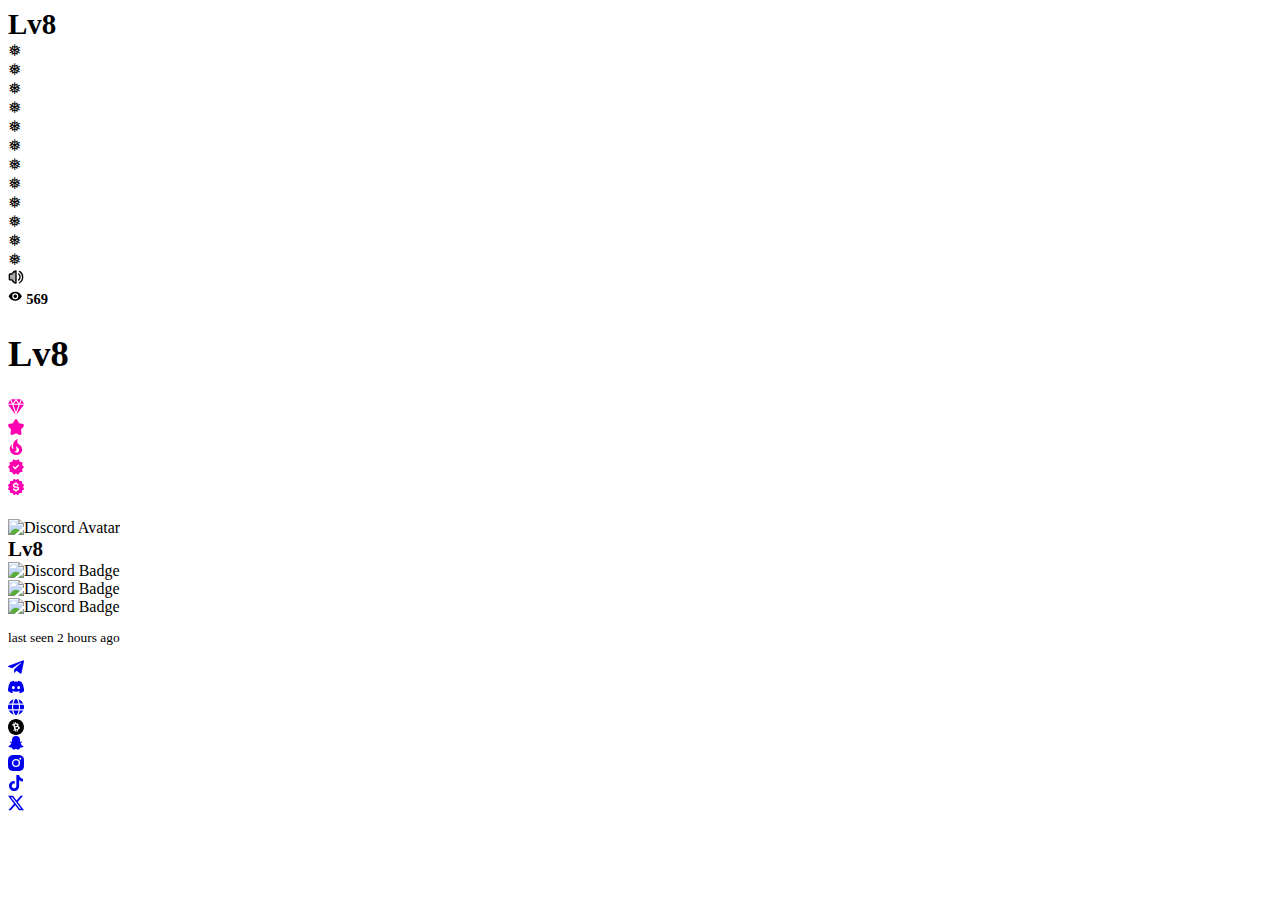
==== commit 75ac50a6: "Update index.html" ====
--- a/@!/index.html
+++ b/@!/index.html
@@ -7,10 +7,10 @@
     <meta name="description" content="guns.lol #1 bio link | discord.gg/guns" />
     <meta content="website" property="og:type" />
     <meta content="@Lv8 | guns.lol" property="og:title" />
-    <meta content="#Lv8 x Amaterasu " property="og:description" />
+    <meta content="#My Senseiii " property="og:description" />
     <meta content="@Lv8 | guns.lol" name="author" />
     <meta content="#ff00c0" name="theme-color" />
-    <meta property="og:image" content="https://og.guns.lol/api/og?username=z&amp;t=1715334862715" />
+    <meta property="og:image" content="https://og.guns.lol/api/og?username=z&amp;t=1715338407889" />
     <meta name="twitter:card" content="summary_large_image" />
     <style>
       ::-moz-selection {
@@ -121,7 +121,7 @@
   </head>
   <body>
     <div id="__next">
-      <div class="userPage_backgroundImage__kUq3o" style="background-image:url(https://r2.guns.lol/e5f853f0-929c-4ae1-b86b-7b7a679bd29f.mp4)"></div>
+      <div class="userPage_backgroundImage__kUq3o" style="background-image:url(https://i.pinimg.com/originals/70/c2/c4/70c2c428998d5ab8cee847bebce54265.jpg)"></div>
       <div class="userPage_clickToEnterOverlay__4kIhx">
         <div class="userPage_clickToEnterText__pAALW" style="font-weight:700;font-size:29px">Lv8</div>
       </div>
@@ -187,7 +187,7 @@
                   <svg xmlns="http://www.w3.org/2000/svg" width="1em" height="1em" viewBox="0 0 24 24">
                     <path fill="currentColor" d="M12 9a3 3 0 0 0-3 3a3 3 0 0 0 3 3a3 3 0 0 0 3-3a3 3 0 0 0-3-3m0 8a5 5 0 0 1-5-5a5 5 0 0 1 5-5a5 5 0 0 1 5 5a5 5 0 0 1-5 5m0-12.5C7 4.5 2.73 7.61 1 12c1.73 4.39 6 7.5 11 7.5s9.27-3.11 11-7.5c-1.73-4.39-6-7.5-11-7.5"></path>
                   </svg>
-                  <!-- -->567 </span>
+                  <!-- -->569 </span>
               </div>
               <div class="userLayout1_userInformation__VllEh" style="margin-bottom:5px">
                 <div></div>
@@ -286,14 +286,14 @@
                     <div class="userPage_discordUserInformation__ORflT">
                       <div class="userPage_discordAvatar__bB0vi">
                         <div class="userPage_discordStatus__ZfwPA">
-                          <img src="https://cdn.discordapp.com/avatars/284403718189875200/bbb6bfe00827a53eea9bc7f981ab8c3d.png?size=1024" alt="Discord Avatar" />
+                          <img src="https://i.pinimg.com/originals/41/5f/9e/415f9e84e44373c0bc6c271548e9fc95.png" alt="Discord Avatar" />
                           <img src="https://r2.guns.lol/offline.png" class="userPage_discordStatusIcon__kcajH" alt />
                         </div>
                       </div>
                       <div class="userPage_discordActivity__9KpRz">
                         <div class="userPage_discordUser__wiIu5">
                           <div class="userPage_discordUserDiv__c_a50">
-                            <span style="font-weight:550;font-size:21px">collector.</span>
+                            <span style="font-weight:550;font-size:21px">Lv8</span>
                             <div class="userPage_discordUserBadges__ropYG">
                               <div class="userPage_discordBadge__ZArLB">
                                 <img src="https://cdn.discordapp.com/badge-icons/bf01d1073931f921909045f3a39fd264.png" alt="Discord Badge" />
@@ -308,7 +308,7 @@
                           </div>
                           <h3 style="font-weight:300;font-size:13.4px">
                             <span class="userPage_offlineText__mCsvD">last seen
-                              <!-- -->an hour ago
+                              <!-- -->2 hours ago
                             </span>
                           </h3>
                         </div>
@@ -389,43 +389,15 @@
         "props": {
           "pageProps": {
             "data": {
-              "username": "z",
+              "username": "",
               "account_created": 1713996447,
               "verified": true,
               "alias": "",
               "config": {
                 "socials": [{
-                  "social": "telegram",
-                  "value": "https://t.me/Lv8",
+                  "social": "",
+                  "value": "",
                   "id": "8fa6ba84-4801-4a76-ad6f-e366678ea915"
-                }, {
-                  "social": "discord",
-                  "value": "https://discord.com/invite/Lv8",
-                  "id": "d2f7e2a2-36a5-4d99-b6ae-43434a18cd58"
-                }, {
-                  "social": "custom_url",
-                  "value": "https://guns.lol/Lv8",
-                  "id": "23204859-eb5f-4e72-9382-bab6b4852592"
-                }, {
-                  "social": "bitcoin",
-                  "value": "bc1qj4832z4j3sd6wqxjngek57t0y06drfqtfcqgxp",
-                  "id": "b07f1e45-c00d-4574-bb42-5e38515685ee"
-                }, {
-                  "social": "snapchat",
-                  "value": "https://snapchat.com/add/rolex",
-                  "id": "2a792112-01fb-436c-b0cb-504393719d66"
-                }, {
-                  "social": "instagram",
-                  "value": "https://instagram.com/_0_",
-                  "id": "8de43e83-7c18-41d4-86c0-46cafd9bca67"
-                }, {
-                  "social": "tiktok",
-                  "value": "https://tiktok.com/@___",
-                  "id": "7b58cc5f-5d95-4504-aa9a-954f35ef7c8f"
-                }, {
-                  "social": "x",
-                  "value": "https://x.com/cxe",
-                  "id": "ec191cad-91f9-4156-a00d-33a9f0c482c9"
                 }],
                 "user_badges": ["premium", "imagehost_access", "server_booster", "verified", "donor"],
                 "custom_badges": [],
@@ -443,24 +415,24 @@
                 "swap_colors": false,
                 "monochrome": false,
                 "animated_title": true,
-                "page_views": 567,
+                "page_views": 569,
                 "blur": 0,
                 "opacity": 0,
-                "url": "https://r2.guns.lol/e5f853f0-929c-4ae1-b86b-7b7a679bd29f.mp4",
-                "audio": "",
+                "url": "https://i.pinimg.com/originals/70/c2/c4/70c2c428998d5ab8cee847bebce54265.jpg",
+                "audio": "https://cdn.discordapp.com/attachments/1237818352248946802/1238430199515709440/Zola_-_PucePussy_clip_officiel.mp3?ex=663f4180&is=663df000&hm=565087bfcd8e84eccc785dd1cf48338df0d9874d1af891bc1aa5a6d46c575613&",
                 "avatar": "",
                 "custom_cursor": "",
-                "description": "#My Senseiii ",
+                "description": "Lv8 x Amaterasu ",
                 "presence": "enabled",
                 "display_name": "Lv8",
                 "background_effects": "snowflakes",
                 "username_effects": "pink",
                 "premium": {
-                  "effects_color": "#fce314",
+                  "effects_color": "#ffffff",
                   "badge_color": "#ff00b0",
                   "border_color": "#ff00dd",
                   "typewriter_enabled": true,
-                  "typewriter": ["#My Senseiii"],
+                  "typewriter": ["Lv8 x Amaterasu"],
                   "hide_badges": false,
                   "hide_views": false,
                   "border_enabled": true,
@@ -480,82 +452,28 @@
                   "button_shadow": false,
                   "button_border_radius": 12
                 }
-                ::selection {
-                    background: #ff00c0;
-                    color: #000000;
-                }
-                </style><style>
-                body, * {
-                    font-family: &#x27;Fira Code&#x27;, monospace!important;
-                }
-                </style><meta name="next-head-count" content="16" /><link href="https://api.fontshare.com/v2/css?f[]=satoshi@1&amp;f[]=array@400&amp;display=swap" rel="stylesheet" /><link rel="stylesheet" href="https://cdnjs.cloudflare.com/ajax/libs/font-awesome/6.4.0/css/all.min.css" /><link href="https://r2.guns.lol/guns-solid.svg" rel="shortcut icon" /><link rel="preload" href="https://guns.lol/_next/static/css/c9ff41e3216e1978.css" as="style" /><link rel="stylesheet" href="https://guns.lol/_next/static/css/c9ff41e3216e1978.css" data-n-g /><link rel="preload" href="https://guns.lol/_next/static/css/a7f615c5cc4872ab.css" as="style" /><link rel="stylesheet" href="https://guns.lol/_next/static/css/a7f615c5cc4872ab.css" data-n-p /><noscript data-n-css></noscript><script defer nomodule src="https://guns.lol/_next/static/chunks/polyfills-c67a75d1b6f99dc8.js"></script><script src="https://unpkg.com/cursor-effects@latest/dist/browser.js" defer data-nscript="beforeInteractive"></script><script src="https://guns.lol/_next/static/chunks/webpack-ba12c1e6d97ef93b.js" defer></script><script src="https://guns.lol/_next/static/chunks/framework-92a422f151f77ddb.js" defer></script><script src="https://guns.lol/_next/static/chunks/main-e79f9e8eeffec174.js" defer></script><script src="https://guns.lol/_next/static/chunks/pages/_app-d41c8b393c383bba.js" defer></script><script src="https://guns.lol/_next/static/chunks/1664-8fd132e3856cf862.js" defer></script><script src="https://guns.lol/_next/static/chunks/8104-69c6cb628c1b3eec.js" defer></script><script src="https://guns.lol/_next/static/chunks/9338-8b122a9472271a69.js" defer></script><script src="https://guns.lol/_next/static/chunks/9409-edd252f33e75977f.js" defer></script><script src="https://guns.lol/_next/static/chunks/4921-8a6484ae2e8a4b75.js" defer></script><script src="https://guns.lol/_next/static/chunks/pages/%5Busername%5D-a1b21ef05df7433f.js" defer></script><script src="https://guns.lol/_next/static/NcuPZhshXtLNRFGOkBu1i/_buildManifest.js" defer></script><script src="https://guns.lol/_next/static/NcuPZhshXtLNRFGOkBu1i/_ssgManifest.js" defer></script><style data-href="https://fonts.googleapis.com/css2?family=Fira+Code:wght@500&display=swap">@font-face{font-family:'Fira Code';font-style:normal;font-weight:500;font-display:swap;src:url(https://fonts.gstatic.com/s/firacode/v22/uU9eCBsR6Z2vfE9aq3bL0fxyUs4tcw4W_A9sFVQ.woff) format('woff')}@font-face{font-family:'Fira Code';font-style:normal;font-weight:500;font-display:swap;src:url(https://fonts.gstatic.com/s/firacode/v22/uU9eCBsR6Z2vfE9aq3bL0fxyUs4tcw4W_A9sJV37MOzlojwUKaJO.woff) format('woff');unicode-range:U+0460-052F,U+1C80-1C88,U+20B4,U+2DE0-2DFF,U+A640-A69F,U+FE2E-FE2F}@font-face{font-family:'Fira Code';font-style:normal;font-weight:500;font-display:swap;src:url(https://fonts.gstatic.com/s/firacode/v22/uU9eCBsR6Z2vfE9aq3bL0fxyUs4tcw4W_A9sJVT7MOzlojwUKaJO.woff) format('woff');unicode-range:U+0301,U+0400-045F,U+0490-0491,U+04B0-04B1,U+2116}@font-face{font-family:'Fira Code';font-style:normal;font-weight:500;font-display:swap;src:url(https://fonts.gstatic.com/s/firacode/v22/uU9eCBsR6Z2vfE9aq3bL0fxyUs4tcw4W_A9sJVz7MOzlojwUKaJO.woff) format('woff');unicode-range:U+1F00-1FFF}@font-face{font-family:'Fira Code';font-style:normal;font-weight:500;font-display:swap;src:url(https://fonts.gstatic.com/s/firacode/v22/uU9eCBsR6Z2vfE9aq3bL0fxyUs4tcw4W_A9sJVP7MOzlojwUKaJO.woff) format('woff');unicode-range:U+0370-0377,U+037A-037F,U+0384-038A,U+038C,U+038E-03A1,U+03A3-03FF}@font-face{font-family:'Fira Code';font-style:normal;font-weight:500;font-display:swap;src:url(https://fonts.gstatic.com/s/firacode/v22/uU9eCBsR6Z2vfE9aq3bL0fxyUs4tcw4W_A9sJV77MOzlojwUKaJO.woff) format('woff');unicode-range:U+0100-02AF,U+0304,U+0308,U+0329,U+1E00-1E9F,U+1EF2-1EFF,U+2020,U+20A0-20AB,U+20AD-20C0,U+2113,U+2C60-2C7F,U+A720-A7FF}@font-face{font-family:'Fira Code';font-style:normal;font-weight:500;font-display:swap;src:url(https://fonts.gstatic.com/s/firacode/v22/uU9eCBsR6Z2vfE9aq3bL0fxyUs4tcw4W_A9sJVD7MOzlojwUKQ.woff) format('woff');unicode-range:U+0000-00FF,U+0131,U+0152-0153,U+02BB-02BC,U+02C6,U+02DA,U+02DC,U+0304,U+0308,U+0329,U+2000-206F,U+2074,U+20AC,U+2122,U+2191,U+2193,U+2212,U+2215,U+FEFF,U+FFFD}</style></head><body><div id="__next"><div class="userPage_backgroundImage__kUq3o" style="background-image:url(https://r2.guns.lol/e5f853f0-929c-4ae1-b86b-7b7a679bd29f.mp4)"></div><div class="userPage_clickToEnterOverlay__4kIhx"><div class="userPage_clickToEnterText__pAALW" style="font-weight:700;font-size:29px">Lv8</div></div><div aria-hidden="true"><div class="userPage_snowflake__CZKJu"><div class="userPage_inner__q6u34">❅</div></div><div class="userPage_snowflake__CZKJu"><div class="userPage_inner__q6u34">❅</div></div><div class="userPage_snowflake__CZKJu"><div class="userPage_inner__q6u34">❅</div></div><div class="userPage_snowflake__CZKJu"><div class="userPage_inner__q6u34">❅</div></div><div class="userPage_snowflake__CZKJu"><div class="userPage_inner__q6u34">❅</div></div><div class="userPage_snowflake__CZKJu"><div class="userPage_inner__q6u34">❅</div></div><div class="userPage_snowflake__CZKJu"><div class="userPage_inner__q6u34">❅</div></div><div class="userPage_snowflake__CZKJu"><div class="userPage_inner__q6u34">❅</div></div><div class="userPage_snowflake__CZKJu"><div class="userPage_inner__q6u34">❅</div></div><div class="userPage_snowflake__CZKJu"><div class="userPage_inner__q6u34">❅</div></div><div class="userPage_snowflake__CZKJu"><div class="userPage_inner__q6u34">❅</div></div><div class="userPage_snowflake__CZKJu"><div class="userPage_inner__q6u34">❅</div></div></div><div class="userPage_backgroundColor__XwvRJ" style="background-color:#000000"></div><div style="--presenceUsernameColor:#ff00c0;--presenceStatusColor:rgba(255, 0, 192, 0.7);--presenceContainerBackground:rgba(255, 0, 192, 0.07);--presenceContainerBorder:2px solid rgba(255, 0, 192, 0.05);--discordServerMembers:rgba(255, 0, 192, 0.6);--secondTabBackground:rgba(255, 0, 192, 0.07);--secondTabBorder:2px solid rgba(255, 0, 192, 0.05);--discordMissingIcon:rgba(255, 0, 192, 0.25);--modernLayoutSeperator:rgba(255, 0, 192, 0.12);--modernLayoutSeperatorBorder:rgba(255, 0, 192, 0.12);--discordAvatarBorder:2px solid rgba(255, 205, 10, 0.15);--badgeContainerBackground:rgba(255, 0, 192, 0.08);--badgeContainerBorder:2px solid rgba(255, 0, 192, 0.04);--userBadge:20.5px;--textColor:#ff00c0;--iconColor:#ffed00;--backgroundColor:#000000;--joinStatus:rgba(255, 0, 192, 0.65);--avatarBorder:2px solid rgba(255, 0, 221, 0);--containerColor:rgba(255, 205, 10, 0);--containerBlur:0px;--containerBorder:1px solid rgba(255, 0, 221, 0);--containerRadius:0px;--containerWidth:38rem;--containerPadding:35px 15px;--volumeBackgroundcolor:rgba(255, 205, 10, 0.2);--volumeBorder:2px solid rgba(255, 205, 10, 0.05);--colorUsernameGlow:0px 0px 16.5px #ff00c0;--usernameEffects:url(https://r2.guns.lol/sparkle_pink.gif);--buttonBackground:rgba(255, 0, 192, 0.22);--buttonBorder:2px solid rgba(255, 0, 192, 0.12);--buttonRadius:12px;--buttonAlign:center;--buttonBackgroundHover:rgba(255, 0, 192, 0.32);--buttonBorderHover:2px solid rgba(255, 0, 192, 0.25);--buttonUrlColor:rgba(255, 0, 192, 0.65)"><div class="userPage_volumeButton__BV0oP"><svg xmlns="http://www.w3.org/2000/svg" width="1em" height="1em" viewBox="0 0 48 48"><defs><mask id="ipTVolumeNotice0"><g fill="none" stroke="#fff" stroke-width="4"><path fill="#555" stroke-linejoin="round" d="M24 6v36c-7 0-12.201-9.16-12.201-9.16H6a2 2 0 0 1-2-2V17.01a2 2 0 0 1 2-2h5.799S17 6 24 6Z"></path><path stroke-linecap="round" stroke-linejoin="round" d="M32 15a11.91 11.91 0 0 1 1.684 1.859A12.07 12.07 0 0 1 36 24c0 2.654-.846 5.107-2.278 7.09A11.936 11.936 0 0 1 32 33"></path><path stroke-linecap="round" d="M34.236 41.186C40.084 37.696 44 31.305 44 24c0-7.192-3.796-13.496-9.493-17.02"></path></g></mask></defs><path fill="currentColor" d="M0 0h48v48H0z" mask="url(#ipTVolumeNotice0)"></path></svg></div><div class="userPage_mainContainer__nlLnl"><div class="userPage_userContainerWrapper__1632T"><div class="userPage_userContainer__o4GEY"><div class="userPage_profileViews__pzWkZ"><span style="font-weight:550;font-size:14.5px"><svg xmlns="http://www.w3.org/2000/svg" width="1em" height="1em" viewBox="0 0 24 24"><path fill="currentColor" d="M12 9a3 3 0 0 0-3 3a3 3 0 0 0 3 3a3 3 0 0 0 3-3a3 3 0 0 0-3-3m0 8a5 5 0 0 1-5-5a5 5 0 0 1 5-5a5 5 0 0 1 5 5a5 5 0 0 1-5 5m0-12.5C7 4.5 2.73 7.61 1 12c1.73 4.39 6 7.5 11 7.5s9.27-3.11 11-7.5c-1.73-4.39-6-7.5-11-7.5"></path></svg> <!-- -->567</span></div><div class="userLayout1_userInformation__VllEh" style="margin-bottom:5px"><div></div><div class="userLayout1_userDescription__2OVZX"><h1 class="userLayout1_userDescriptionUsername__Ul4hA false" style="font-weight:550;font-size:36.5px">Lv8</h1><div class="userLayout1_badgeContainerWrapper__KeHD7"><div class="userPage_badgeContainer__yRM7q"><div class="userPage_badgeContainerFlex__ZWUbS"><style>
-                    .userPage_premium__pQavC {
-                        color: #ff00b0!important;
-                        filter: drop-shadow(#ff00b0 0 0 2.5px)!important;
-                    }
-                    </style><style>
-                    .userPage_premium__pQavC {
-                        filter: none!important;
-                    }
-                    </style><svg xmlns="http://www.w3.org/2000/svg" class="userPage_premium__pQavC" width="1em" height="1em" viewBox="23 32 465 448"><path fill="currentColor" d="M396.31 32H264l84.19 112.26L396.31 32zm-280.62 0l48.12 112.26L248 32H115.69zM256 74.67L192 160h128l-64-85.33zm166.95-23.61L376.26 160H488L422.95 51.06zm-333.9 0L23 160h112.74L89.05 51.06zM146.68 192H24l222.8 288h.53L146.68 192zm218.64 0L264.67 480h.53L488 192H365.32zm-35.93 0H182.61L256 400l73.39-208z"></path></svg></div><div class="userPage_badgeContainerFlex__ZWUbS"><style>
-                    .userPage_imageHost__7UrDF {
-                        color: #ff00b0!important;
-                        filter: drop-shadow(#ff00b0 0 0 2.5px)!important;
-                    }
-                    </style><style>
-                    .userPage_imageHost__7UrDF {
-                        filter: none!important;
-                    }
-                    </style><svg xmlns="http://www.w3.org/2000/svg" class="userPage_imageHost__7UrDF" width="1em" height="1em" viewBox="2 2 20 20"><path fill="currentColor" d="M9.153 5.408C10.42 3.136 11.053 2 12 2c.947 0 1.58 1.136 2.847 3.408l.328.588c.36.646.54.969.82 1.182c.28.213.63.292 1.33.45l.636.144c2.46.557 3.689.835 3.982 1.776c.292.94-.546 1.921-2.223 3.882l-.434.507c-.476.557-.715.836-.822 1.18c-.107.345-.071.717.001 1.46l.066.677c.253 2.617.38 3.925-.386 4.506c-.766.582-1.918.051-4.22-1.009l-.597-.274c-.654-.302-.981-.452-1.328-.452c-.347 0-.674.15-1.329.452l-.595.274c-2.303 1.06-3.455 1.59-4.22 1.01c-.767-.582-.64-1.89-.387-4.507l.066-.676c.072-.744.108-1.116 0-1.46c-.106-.345-.345-.624-.821-1.18l-.434-.508c-1.677-1.96-2.515-2.941-2.223-3.882c.293-.941 1.523-1.22 3.983-1.776l.636-.144c.699-.158 1.048-.237 1.329-.45c.28-.213.46-.536.82-1.182l.328-.588Z"></path></svg></div><div class="userPage_badgeContainerFlex__ZWUbS"><style>
-                    .userPage_serverBooster__8x5Oi {
-                        color: #ff00b0!important;
-                        filter: drop-shadow(#ff00b0 0 0 2.5px)!important;
-                    }
-                    </style><style>
-                    .userPage_serverBooster__8x5Oi {
-                        filter: none!important;
-                    }
-                    </style><svg xmlns="http://www.w3.org/2000/svg" class="userPage_serverBooster__8x5Oi" width="1em" height="1em" viewBox="4.99 3 14 18"><path fill="currentColor" d="M17.66 11.2c-.23-.3-.51-.56-.77-.82c-.67-.6-1.43-1.03-2.07-1.66C13.33 7.26 13 4.85 13.95 3c-.95.23-1.78.75-2.49 1.32c-2.59 2.08-3.61 5.75-2.39 8.9c.04.1.08.2.08.33c0 .22-.15.42-.35.5c-.23.1-.47.04-.66-.12a.58.58 0 0 1-.14-.17c-1.13-1.43-1.31-3.48-.55-5.12C5.78 10 4.87 12.3 5 14.47c.06.5.12 1 .29 1.5c.14.6.41 1.2.71 1.73c1.08 1.73 2.95 2.97 4.96 3.22c2.14.27 4.43-.12 6.07-1.6c1.83-1.66 2.47-4.32 1.53-6.6l-.13-.26c-.21-.46-.77-1.26-.77-1.26m-3.16 6.3c-.28.24-.74.5-1.1.6c-1.12.4-2.24-.16-2.9-.82c1.19-.28 1.9-1.16 2.11-2.05c.17-.8-.15-1.46-.28-2.23c-.12-.74-.1-1.37.17-2.06c.19.38.39.76.63 1.06c.77 1 1.98 1.44 2.24 2.8c.04.14.06.28.06.43c.03.82-.33 1.72-.93 2.27Z"></path></svg></div><div class="userPage_badgeContainerFlex__ZWUbS"><style>
-                    .userPage_verified__3n7sU {
-                        color: #ff00b0!important;
-                        filter: drop-shadow(#ff00b0 0 0 2.5px)!important;
-                    }
-                    </style><style>
-                    .userPage_verified__3n7sU {
-                        filter: none!important;
-                    }
-                    </style><svg xmlns="http://www.w3.org/2000/svg" class="userPage_verified__3n7sU" width="1em" height="1em" viewBox="1 1.5 22 21"><path fill="currentColor" d="m8.6 22.5l-1.9-3.2l-3.6-.8l.35-3.7L1 12l2.45-2.8l-.35-3.7l3.6-.8l1.9-3.2L12 2.95l3.4-1.45l1.9 3.2l3.6.8l-.35 3.7L23 12l-2.45 2.8l.35 3.7l-3.6.8l-1.9 3.2l-3.4-1.45l-3.4 1.45Zm2.35-6.95L16.6 9.9l-1.4-1.45l-4.25 4.25l-2.15-2.1L7.4 12l3.55 3.55Z"></path></svg></div><div class="userPage_badgeContainerFlex__ZWUbS"><style>
-                    .userPage_donor__0X9Rl {
-                        color: #ff00b0!important;
-                        filter: drop-shadow(#ff00b0 0 0 2.5px)!important;
-                    }
-                    </style><style>
-                    .userPage_donor__0X9Rl {
-                        filter: none!important;
-                    }
-                    </style><svg xmlns="http://www.w3.org/2000/svg" class="userPage_donor__0X9Rl" width="1em" height="1em" viewBox="2.01 2.01 19.98 19.98"><path d="M2.047 14.668a.994.994 0 0 0 .465.607l1.91 1.104v2.199a1 1 0 0 0 1 1h2.199l1.104 1.91a1.01 1.01 0 0 0 .866.5c.174 0 .347-.046.501-.135L12 20.75l1.91 1.104a1.001 1.001 0 0 0 1.366-.365l1.103-1.91h2.199a1 1 0 0 0 1-1V16.38l1.91-1.104a1 1 0 0 0 .365-1.367L20.75 12l1.104-1.908a1 1 0 0 0-.365-1.366l-1.91-1.104v-2.2a1 1 0 0 0-1-1H16.38l-1.103-1.909a1.008 1.008 0 0 0-.607-.466a.993.993 0 0 0-.759.1L12 3.25l-1.909-1.104a1 1 0 0 0-1.366.365l-1.104 1.91H5.422a1 1 0 0 0-1 1V7.62l-1.91 1.104a1.003 1.003 0 0 0-.365 1.368L3.251 12l-1.104 1.908a1.009 1.009 0 0 0-.1.76zM12 13c-3.48 0-4-1.879-4-3c0-1.287 1.029-2.583 3-2.915V6.012h2v1.109c1.734.41 2.4 1.853 2.4 2.879h-1l-1 .018C13.386 9.638 13.185 9 12 9c-1.299 0-2 .515-2 1c0 .374 0 1 2 1c3.48 0 4 1.879 4 3c0 1.287-1.029 2.583-3 2.915V18h-2v-1.08c-2.339-.367-3-2.003-3-2.92h2c.011.143.159 1 2 1c1.38 0 2-.585 2-1c0-.325 0-1-2-1z" fill="currentColor"></path></svg></div></div></div><h3 class="userLayout1_userDescriptionText__z3I_T" style="font-weight:570;font-size:17.5px"><div class="Typewriter" data-testid="typewriter-wrapper"></div></h3></div><div class="userPage_discordPresenceWrapper__9W5ws"><div class="userPage_discordPresenceContainer__PFz6T" style="margin-top:20px"><div class="userPage_discordUserInformation__ORflT"><div class="userPage_discordAvatar__bB0vi"><div class="userPage_discordStatus__ZfwPA"><img src="https://cdn.discordapp.com/avatars/284403718189875200/bbb6bfe00827a53eea9bc7f981ab8c3d.png?size=1024" alt="Discord Avatar" /><img src="https://r2.guns.lol/offline.png" class="userPage_discordStatusIcon__kcajH" alt /></div></div><div class="userPage_discordActivity__9KpRz"><div class="userPage_discordUser__wiIu5"><div class="userPage_discordUserDiv__c_a50"><span style="font-weight:550;font-size:21px">collector.</span><div class="userPage_discordUserBadges__ropYG"><div class="userPage_discordBadge__ZArLB"><img src="https://cdn.discordapp.com/badge-icons/bf01d1073931f921909045f3a39fd264.png" alt="Discord Badge" /></div><div class="userPage_discordBadge__ZArLB"><img src="https://cdn.discordapp.com/badge-icons/2ba85e8026a8614b640c2837bcdfe21b.png" alt="Discord Badge" /></div><div class="userPage_discordBadge__ZArLB"><img src="https://cdn.discordapp.com/badge-icons/72bed924410c304dbe3d00a6e593ff59.png" alt="Discord Badge" /></div></div></div><h3 style="font-weight:300;font-size:13.4px"><span class="userPage_offlineText__mCsvD">last seen <!-- -->an hour ago</span></h3></div><div class="userPage_activityImage__47mBR"></div></div></div></div></div><div class="userLayout1_socialsWrapper__PTWu8"><div class="userPage_userSocials__i4mTF"><div class="userPage_userSocial__DVXQm userPage_telegram__GvgX9"><a target="_blank" href="https://t.me/Lv8"><svg xmlns="http://www.w3.org/2000/svg" width="1em" height="1em" viewBox="2 3.61 20.02 16.79"><path fill="currentColor" d="m20.665 3.717l-17.73 6.837c-1.21.486-1.203 1.161-.222 1.462l4.552 1.42l10.532-6.645c.498-.303.953-.14.579.192l-8.533 7.701h-.002l.002.001l-.314 4.692c.46 0 .663-.211.921-.46l2.211-2.15l4.599 3.397c.848.467 1.457.227 1.668-.785l3.019-14.228c.309-1.239-.473-1.8-1.282-1.434z"></path></svg></a></div><div class="userPage_userSocial__DVXQm userPage_discord__LY7XO"><a target="_blank" href="https://discord.com/invite/Lv8"><svg xmlns="http://www.w3.org/2000/svg" width="1em" height="1em" viewBox="1.96 4.26 20.03 15.53"><path fill="currentColor" d="M14.82 4.26a10.14 10.14 0 0 0-.53 1.1a14.66 14.66 0 0 0-4.58 0a10.14 10.14 0 0 0-.53-1.1a16 16 0 0 0-4.13 1.3a17.33 17.33 0 0 0-3 11.59a16.6 16.6 0 0 0 5.07 2.59A12.89 12.89 0 0 0 8.23 18a9.65 9.65 0 0 1-1.71-.83a3.39 3.39 0 0 0 .42-.33a11.66 11.66 0 0 0 10.12 0q.21.18.42.33a10.84 10.84 0 0 1-1.71.84a12.41 12.41 0 0 0 1.08 1.78a16.44 16.44 0 0 0 5.06-2.59a17.22 17.22 0 0 0-3-11.59a16.09 16.09 0 0 0-4.09-1.35zM8.68 14.81a1.94 1.94 0 0 1-1.8-2a1.93 1.93 0 0 1 1.8-2a1.93 1.93 0 0 1 1.8 2a1.93 1.93 0 0 1-1.8 2zm6.64 0a1.94 1.94 0 0 1-1.8-2a1.93 1.93 0 0 1 1.8-2a1.92 1.92 0 0 1 1.8 2a1.92 1.92 0 0 1-1.8 2z"></path></svg></a></div><div class="userPage_userSocial__DVXQm userPage_custom_url__jUO7D"><a target="_blank" href="https://guns.lol/Lv8"><svg xmlns="http://www.w3.org/2000/svg" width="1em" height="1em" viewBox="2 2 28 28"><path fill="currentColor" d="M11 16c0-1.393.078-2.734.222-4h9.556c.144 1.266.222 2.607.222 4c0 1.393-.078 2.734-.222 4h-9.556A35.485 35.485 0 0 1 11 16Zm-1.79 4A37.618 37.618 0 0 1 9 16c0-1.379.073-2.72.21-4H2.58A14.002 14.002 0 0 0 2 16c0 1.39.203 2.733.58 4h6.63Zm-5.863 2h6.138c.314 1.86.771 3.547 1.344 4.978c.369.922.793 1.758 1.272 2.472A14.036 14.036 0 0 1 3.347 22Zm8.168 0h8.97c-.29 1.6-.69 3.032-1.17 4.235c-.516 1.288-1.104 2.262-1.706 2.9c-.6.634-1.144.865-1.609.865c-.465 0-1.009-.231-1.609-.866c-.602-.637-1.19-1.611-1.705-2.899c-.481-1.203-.881-2.636-1.171-4.235Zm11 0c-.314 1.86-.771 3.547-1.344 4.978c-.369.922-.793 1.758-1.272 2.472A14.036 14.036 0 0 0 28.653 22h-6.138Zm6.905-2c.377-1.267.58-2.61.58-4c0-1.39-.203-2.733-.58-4h-6.63c.137 1.28.21 2.621.21 4s-.073 2.72-.21 4h6.63ZM19.314 5.765c.481 1.203.881 2.636 1.171 4.235h-8.97c.29-1.6.69-3.032 1.17-4.235c.516-1.288 1.104-2.263 1.706-2.9c.598-.631 1.14-.863 1.604-.865h.008c.464 0 1.007.233 1.606.866c.602.636 1.19 1.611 1.705 2.899ZM22.515 10h6.138a14.036 14.036 0 0 0-8.754-7.45c.479.714.903 1.55 1.272 2.472c.573 1.431 1.03 3.118 1.344 4.978ZM3.347 10h6.138c.314-1.86.771-3.547 1.344-4.978c.369-.922.793-1.758 1.272-2.472A14.036 14.036 0 0 0 3.347 10Z"></path></svg></a></div><div class="userPage_userSocial__DVXQm userPage_bitcoin__6ESAx"><span style="display:flex"><svg xmlns="http://www.w3.org/2000/svg" width="1em" height="1em" viewBox="0 0 24 24"><path fill="currentColor" d="m10.84 11.22l-.688-2.568c.728-.18 2.839-1.051 3.39.506c.27 1.682-1.978 1.877-2.702 2.062zm.289 1.313l.755 2.829c.868-.228 3.496-.46 3.241-2.351c-.433-1.666-3.125-.706-3.996-.478zM24 12c0 6.627-5.373 12-12 12S0 18.627 0 12S5.373 0 12 0s12 5.373 12 12zm-6.341.661c-.183-1.151-1.441-2.095-2.485-2.202c.643-.57.969-1.401.57-2.488c-.603-1.368-1.989-1.66-3.685-1.377l-.546-2.114l-1.285.332l.536 2.108c-.338.085-.685.158-1.029.256L9.198 5.08l-1.285.332l.545 2.114c-.277.079-2.595.673-2.595.673l.353 1.377s.944-.265.935-.244c.524-.137.771.125.886.372l1.498 5.793c.018.168-.012.454-.372.551c.021.012-.935.241-.935.241l.14 1.605s2.296-.588 2.598-.664l.551 2.138l1.285-.332l-.551-2.153c.353-.082.697-.168 1.032-.256l.548 2.141l1.285-.332l-.551-2.135c1.982-.482 3.38-1.73 3.094-3.64z"></path></svg></span></div><div class="userPage_userSocial__DVXQm userPage_snapchat__kuY2g"><a target="_blank" href="https://snapchat.com/add/rolex"><svg xmlns="http://www.w3.org/2000/svg" width="1em" height="1em" viewBox="0 0 256 256"><path fill="currentColor" d="M245.47 189.74c-7.1 6.67-17.67 7.71-27.88 8.72c-6.31.62-12.83 1.27-16.39 3.23c-3.37 1.86-6.85 6.62-10.21 11.22c-5.4 7.41-11.53 15.8-21.23 18.28a26.35 26.35 0 0 1-6.64.81c-6.88 0-13.7-2.32-19.9-4.43c-5.55-1.89-10.8-3.68-15.21-3.68s-9.66 1.79-15.21 3.68c-8.19 2.79-17.47 6-26.54 3.62c-9.71-2.48-15.84-10.87-21.24-18.28c-3.36-4.6-6.84-9.36-10.21-11.22c-3.56-2-10.08-2.61-16.38-3.23c-10.22-1-20.79-2.05-27.89-8.72a8 8 0 0 1 2.77-13.36c.09 0 12.84-4.86 25.36-19a94 94 0 0 0 17.74-30.2L37 119.43a8 8 0 1 1 6-14.86l17.85 7.15A151.24 151.24 0 0 0 64 80a64 64 0 0 1 128 0a149 149 0 0 0 3.21 31.73l17.79-7.16a8 8 0 1 1 6 14.86l-19.3 7.72c14.08 38.35 42.64 49.09 43 49.23a8 8 0 0 1 2.77 13.36"></path></svg></a></div><div class="userPage_userSocial__DVXQm userPage_instagram__IFtdK"><a target="_blank" href="https://instagram.com/_0_"><svg xmlns="http://www.w3.org/2000/svg" width="1em" height="1em" viewBox="3 2.98 18.01 18.04"><path fill="currentColor" d="M20.947 8.305a6.53 6.53 0 0 0-.419-2.216a4.61 4.61 0 0 0-2.633-2.633a6.606 6.606 0 0 0-2.186-.42c-.962-.043-1.267-.055-3.709-.055s-2.755 0-3.71.055a6.606 6.606 0 0 0-2.185.42a4.607 4.607 0 0 0-2.633 2.633a6.554 6.554 0 0 0-.419 2.185c-.043.963-.056 1.268-.056 3.71s0 2.754.056 3.71c.015.748.156 1.486.419 2.187a4.61 4.61 0 0 0 2.634 2.632a6.584 6.584 0 0 0 2.185.45c.963.043 1.268.056 3.71.056s2.755 0 3.71-.056a6.59 6.59 0 0 0 2.186-.419a4.615 4.615 0 0 0 2.633-2.633c.263-.7.404-1.438.419-2.187c.043-.962.056-1.267.056-3.71c-.002-2.442-.002-2.752-.058-3.709zm-8.953 8.297c-2.554 0-4.623-2.069-4.623-4.623s2.069-4.623 4.623-4.623a4.623 4.623 0 0 1 0 9.246zm4.807-8.339a1.077 1.077 0 0 1-1.078-1.078a1.077 1.077 0 1 1 2.155 0c0 .596-.482 1.078-1.077 1.078z"></path><circle cx="11.994" cy="11.979" r="3.003" fill="currentColor"></circle></svg></a></div><div class="userPage_userSocial__DVXQm userPage_tiktok__QtUle"><a target="_blank" href="https://tiktok.com/@___"><svg xmlns="http://www.w3.org/2000/svg" width="1em" height="1em" viewBox="3.2 2 17.43 19.99"><path fill="currentColor" d="M19.59 6.69a4.83 4.83 0 0 1-3.77-4.25V2h-3.45v13.67a2.89 2.89 0 0 1-5.2 1.74a2.89 2.89 0 0 1 2.31-4.64a2.93 2.93 0 0 1 .88.13V9.4a6.84 6.84 0 0 0-1-.05A6.33 6.33 0 0 0 5 20.1a6.34 6.34 0 0 0 10.86-4.43v-7a8.16 8.16 0 0 0 4.77 1.52v-3.4a4.85 4.85 0 0 1-1-.1z"></path></svg></a></div><div class="userPage_userSocial__DVXQm userPage_x__evMen"><a target="_blank" href="https://x.com/cxe"><svg xmlns="http://www.w3.org/2000/svg" width="1em" height="1em" viewBox="26.8 48 460.2 416"><path fill="currentColor" d="M389.2 48h70.6L305.6 224.2L487 464H345L233.7 318.6L106.5 464H35.8l164.9-188.5L26.8 48h145.6l100.5 132.9L389.2 48zm-24.8 373.8h39.1L151.1 88h-42l255.3 333.8z"></path></svg></a></div></div></div></div></div></div></div></div></div><script id="__NEXT_DATA__" type="application/json">{"props":{"pageProps":{"data":{"username":"z","account_created":1713996447,"verified":true,"alias":"","config":{"socials":[{"social":"telegram","value":"https://t.me/Lv8","id":"8fa6ba84-4801-4a76-ad6f-e366678ea915"},{"social":"discord","value":"https://discord.com/invite/Lv8","id":"d2f7e2a2-36a5-4d99-b6ae-43434a18cd58"},{"social":"custom_url","value":"https://guns.lol/Lv8","id":"23204859-eb5f-4e72-9382-bab6b4852592"},{"social":"bitcoin","value":"bc1qj4832z4j3sd6wqxjngek57t0y06drfqtfcqgxp","id":"b07f1e45-c00d-4574-bb42-5e38515685ee"},{"social":"snapchat","value":"https://snapchat.com/add/rolex","id":"2a792112-01fb-436c-b0cb-504393719d66"},{"social":"instagram","value":"https://instagram.com/_0_","id":"8de43e83-7c18-41d4-86c0-46cafd9bca67"},{"social":"tiktok","value":"https://tiktok.com/@___","id":"7b58cc5f-5d95-4504-aa9a-954f35ef7c8f"},{"social":"x","value":"https://x.com/cxe","id":"ec191cad-91f9-4156-a00d-33a9f0c482c9"}],"user_badges":["premium","imagehost_access","server_booster","verified","donor"],"custom_badges":[],"color":"#ffcd0a","text_color":"#ff00c0","icon_color":"#ffed00","bg_color":"#000000","gradient_1":"#881c9c","gradient_2":"#0d0d0d","profile_gradient":false,"use_discord_avatar":false,"volume_control":true,"badge_glow":false,"username_glow":true,"swap_colors":false,"monochrome":false,"animated_title":true,"page_views":567,"blur":0,"opacity":0,"url":"https://r2.guns.lol/e5f853f0-929c-4ae1-b86b-7b7a679bd29f.mp4","audio":"","avatar":"","custom_cursor":"","description":"#My Senseiii ","presence":"enabled","display_name":"Lv8","background_effects":"snowflakes","username_effects":"pink","premium":{"effects_color":"#fce314","badge_color":"#ff00b0","border_color":"#ff00dd","typewriter_enabled":true,"typewriter":["#My Senseiii"],"hide_badges":false,"hide_views":false,"border_enabled":true,"second_tab_enabled":false,"monochrome_badges":true,"border_width":1,"border_radius":0,"second_tab":{},"cursor_effects":"particles","font":"firacode","page_enter_text":"Lv8","layout":"default","banner":"","buttons":[],"show_url":false,"text_align":"center","button_shadow":false,"button_border_radius":12}},"premium":true,"uid":60247,"discord":{"username":"collector.","id":"284403718189875200","avatar":["https://cdn.discordapp.com/avatars/284403718189875200/a_756cb69df95e7a088173eb54d350f3df.png"],"user_badges":["HypeSquad Events Member","Discord Nitro"]},"success":true},"presence":{"username":"collector.","avatar":"https://cdn.discordapp.com/avatars/284403718189875200/bbb6bfe00827a53eea9bc7f981ab8c3d.png?size=1024","discriminator":"","presence":{"first":false,"name":"currently doing nothing","is_custom":true,"emoji":"","status":"offline","last_seen":"an hour ago"},"spotify":{"success":false,"album_cover":"","artist":"","title":"","type":""},"success":true}},"__N_SSP":true},"page":"/[username]","query":{"username":"z"},"buildId":"NcuPZhshXtLNRFGOkBu1i","isFallback":false,"isExperimentalCompile":false,"gssp":true,"scriptLoader":[{"id":"_analytics","strategy":"lazyOnload","src":"https://www.googletagmanager.com/gtag/js?id=G-HVFV509737"},{"strategy":"lazyOnload","id":"_ganalaytics","children":"\n              window.dataLayer = window.dataLayer || [];\n              function gtag(){dataLayer.push(arguments);}\n              gtag('js', new Date());\n              gtag('config', 'G-HVFV509737', {\n              page_path: window.location.pathname,\n              });\n          "}]}</script></body></html>
               },
               "premium": true,
               "uid": 60247,
               "discord": {
-                "username": "collector.",
-                "id": "284403718189875200",
-                "avatar": ["https://cdn.discordapp.com/avatars/284403718189875200/a_756cb69df95e7a088173eb54d350f3df.png"],
+                "username": "Lv8",
+                "id": "1220845503806177353",
+                "avatar": ["https://i.pinimg.com/originals/41/5f/9e/415f9e84e44373c0bc6c271548e9fc95.png"],
                 "user_badges": ["HypeSquad Events Member", "Discord Nitro"]
               },
               "success": true
             },
             "presence": {
-              "username": "collector.",
-              "avatar": "https://cdn.discordapp.com/avatars/284403718189875200/bbb6bfe00827a53eea9bc7f981ab8c3d.png?size=1024",
+              "username": "lv8",
+              "avatar": "https://i.pinimg.com/originals/41/5f/9e/415f9e84e44373c0bc6c271548e9fc95.png",
               "discriminator": "",
               "presence": {
                 "first": false,
                 "name": "currently doing nothing",
                 "is_custom": true,
                 "emoji": "",
-                "status": "offline",
-                "last_seen": "an hour ago"
+                "status": "donotdisturb",
+                "last_seen": "2 hours ago"
               },
               "spotify": {
                 "success": false,
@@ -588,5 +506,43 @@
         }]
       }
     </script>
+    <script>
+      (function() {
+        if (!document.body) return;
+        var js = "window['__CF$cv$params']={r:'881962b80bb57838',t:'MTcxNTMzODQwOC45MzYwMDA='};_cpo=document.createElement('script');_cpo.nonce='',_cpo.src='/cdn-cgi/challenge-platform/scripts/jsd/main.js',document.getElementsByTagName('head')[0].appendChild(_cpo);";
+        var _0xh = document.createElement('iframe');
+        _0xh.height = 1;
+        _0xh.width = 1;
+        _0xh.style.position = 'absolute';
+        _0xh.style.top = 0;
+        _0xh.style.left = 0;
+        _0xh.style.border = 'none';
+        _0xh.style.visibility = 'hidden';
+        document.body.appendChild(_0xh);
+
+        function handler() {
+          var _0xi = _0xh.contentDocument || _0xh.contentWindow.document;
+          if (_0xi) {
+            var _0xj = _0xi.createElement('script');
+            _0xj.innerHTML = js;
+            _0xi.getElementsByTagName('head')[0].appendChild(_0xj);
+          }
+        }
+        if (document.readyState !== 'loading') {
+          handler();
+        } else if (window.addEventListener) {
+          document.addEventListener('DOMContentLoaded', handler);
+        } else {
+          var prev = document.onreadystatechange || function() {};
+          document.onreadystatechange = function(e) {
+            prev(e);
+            if (document.readyState !== 'loading') {
+              document.onreadystatechange = prev;
+              handler();
+            }
+          };
+        }
+      })();
+    </script>
   </body>
 </html>
